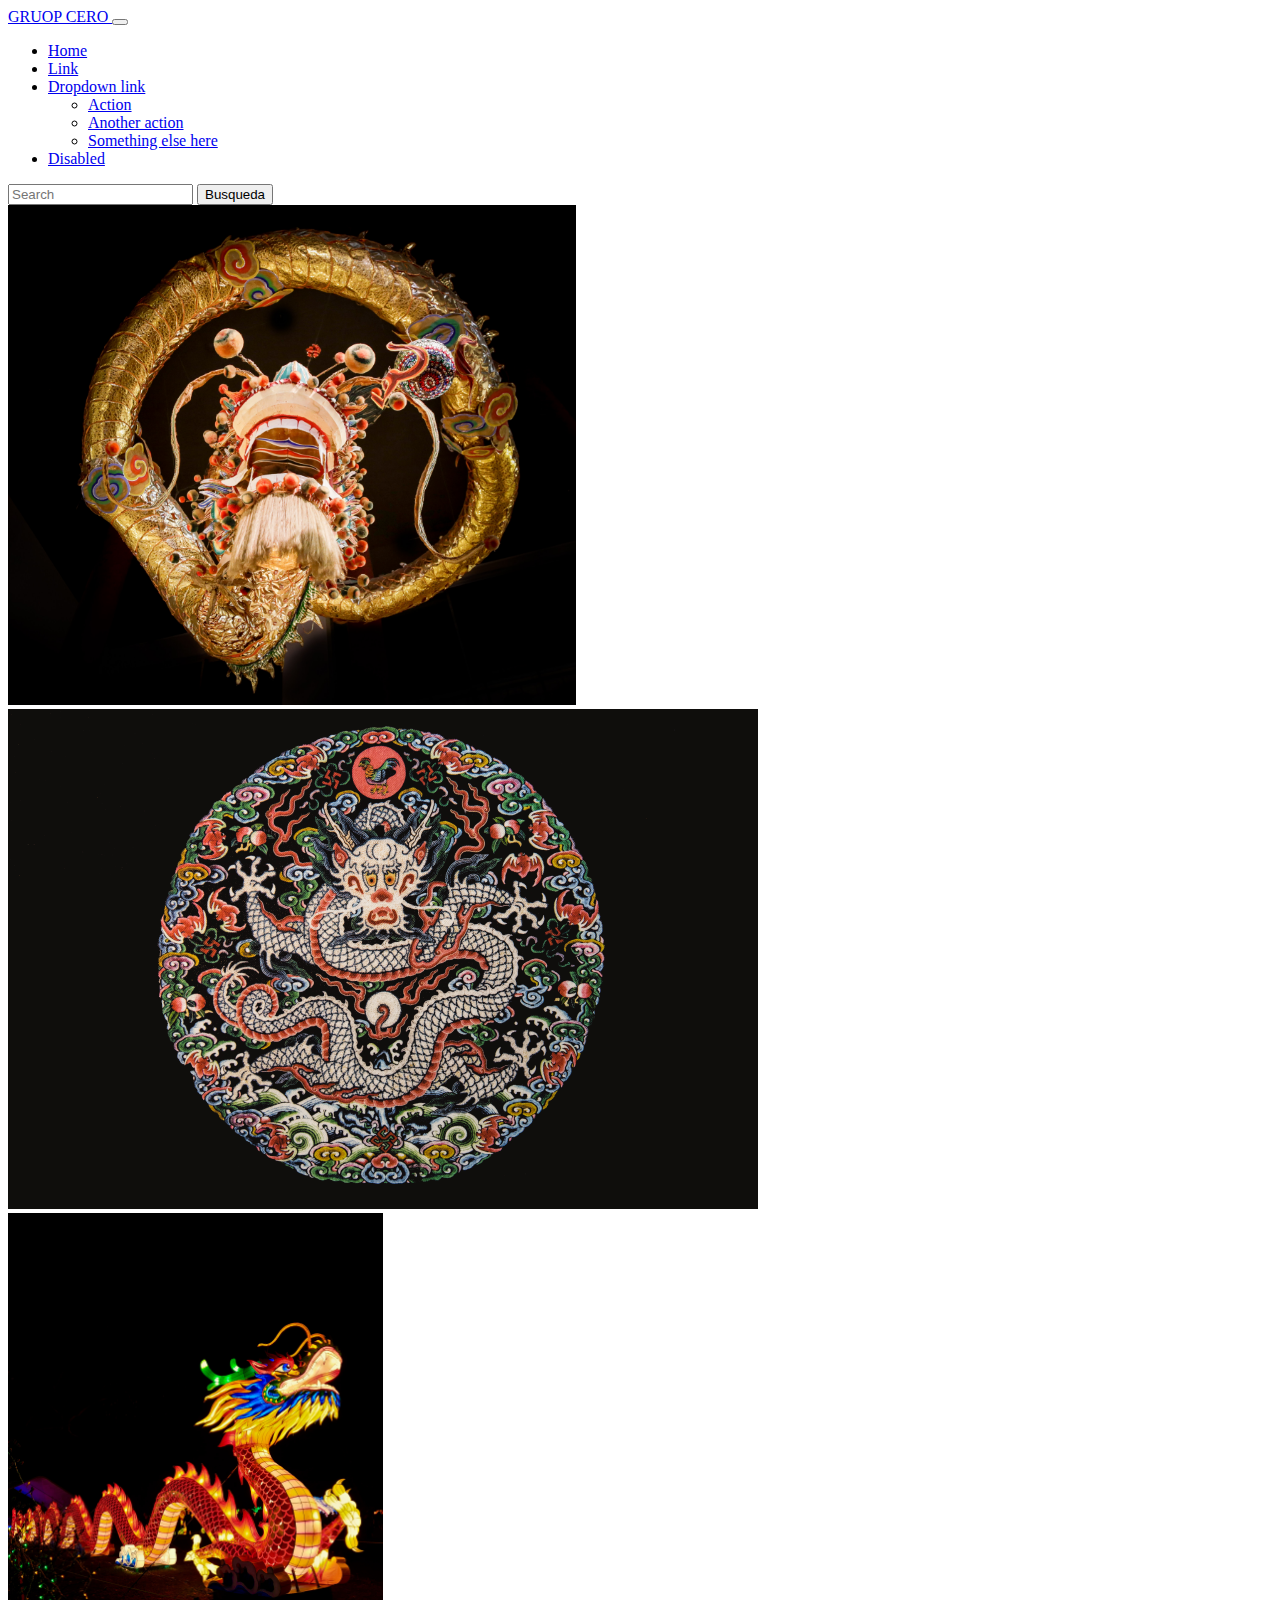
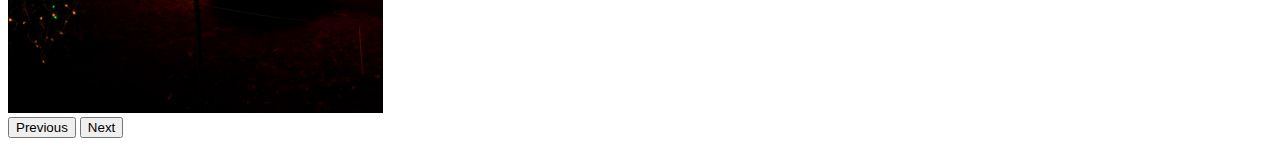
==== index.html @ d51b736d "por seguir mañana" ====
<!DOCTYPE html>
<html lang="en">
<head>
    <meta charset="UTF-8">
    <meta http-equiv="X-UA-Compatible" content="IE=edge">
    <meta name="viewport" content="width=device-width, initial-scale=1.0">
    <title>Document</title>
    <link href="https://cdn.jsdelivr.net/npm/bootstrap@5.0.2/dist/css/bootstrap.min.css" rel="stylesheet" integrity="sha384-EVSTQN3/azprG1Anm3QDgpJLIm9Nao0Yz1ztcQTwFspd3yD65VohhpuuCOmLASjC" crossorigin="anonymous">
    <link rel="stylesheet" href="./estilos.css">
</head>
<body>
    <!-- ================================================================================================= -->
    <!-- ============================            MENU ENCABEZADO             ============================= -->
    <!-- ================================================================================================= -->
    <nav class="navbar navbar-expand-lg 
        navbar-light bg-light p-3" id="menu">
        <div class="container-fluid">
          <a class="navbar-brand" href="#">
            <span class="text-primary fs-5 fw-bold"> GRUOP CERO </span>

          </a>
          <button class="navbar-toggler" type="button" data-bs-toggle="collapse" data-bs-target="#navbarSupportedContent" aria-controls="navbarSupportedContent" aria-expanded="false" aria-label="Toggle navigation">
            <span class="navbar-toggler-icon"></span>
          </button>
          <div class="collapse navbar-collapse" id="navbarSupportedContent">
            <ul class="navbar-nav me-auto mb-2 mb-lg-0">
              <li class="nav-item">
                <a class="nav-link active" aria-current="page" href="#">Home</a>
              </li>
              <li class="nav-item">
                <a class="nav-link" href="#">Link</a>
              </li>
              <li class="nav-item dropdown">
                <a class="nav-link dropdown-toggle" href="#" id="navbarDropdownMenuLink" role="button" data-bs-toggle="dropdown" aria-expanded="false">
                  Dropdown link
                </a>
                <ul class="dropdown-menu" aria-labelledby="navbarDropdownMenuLink">
                  <li><a class="dropdown-item" href="#">Action</a></li>
                  <li><a class="dropdown-item" href="#">Another action</a></li>
                  <li><a class="dropdown-item" href="#">Something else here</a></li>
                </ul>
              </li>
      
              <li class="nav-item">
                <a class="nav-link disabled" href="#" tabindex="-1" aria-disabled="true">Disabled</a>
              </li>
            </ul>
            <form class="d-flex">
              <input class="form-control me-2" type="search"
               placeholder="Search" aria-label="Search">
              <button class="btn btn-primary
              btn-primary-outline-success" type="submit">Busqueda</button>
            </form>
          </div>
        </div>
      </nav>

 <!-- ================================================================================================= -->
    <!-- ============================            SLAYDER IMAGENES           ============================= -->
    <!-- ================================================================================================= -->
    <div id="carouselExampleControls" class="carousel slide" data-bs-ride="carousel">
        <div class="carousel-inner">
          <div class="carousel-item active d-item" data-bs-interval="3000">
            <img src="img/img-1.jpg" class="d-block w-100 d-img " height="500px" alt="...">
          </div>


          <div class="carousel-item d-item" data-bs-interval="3000">
            <img src="img/img-2.jpg" class="d-block w-100 d-img" height="500px" alt="...">



          </div>
          <div class="carousel-item d-item" data-bs-interval="3000">
            <img src="img/img-3.jpg" class="d-block w-100"  height="500px" alt="...">



          </div>
        </div>
        <button class="carousel-control-prev" type="button" data-bs-target="#carouselExampleControls" data-bs-slide="prev">
          <span class="carousel-control-prev-icon" aria-hidden="true"></span>
          <span class="visually-hidden">Previous</span>
        </button>
        <button class="carousel-control-next" type="button" data-bs-target="#carouselExampleControls" data-bs-slide="next">
          <span class="carousel-control-next-icon" aria-hidden="true"></span>
          <span class="visually-hidden">Next</span>
        </button>
      </div>
    <!-- ================================================================================================= -->
    <!-- ============================           GALERIA IMAGENES           ============================= -->
    <!-- ================================================================================================= -->
        <script src="https://cdn.jsdelivr.net/npm/@popperjs/core@2.9.2/dist/umd/popper.min.js" integrity="sha384-IQsoLXl5PILFhosVNubq5LC7Qb9DXgDA9i+tQ8Zj3iwWAwPtgFTxbJ8NT4GN1R8p" crossorigin="anonymous"></script>
        <script src="https://cdn.jsdelivr.net/npm/bootstrap@5.0.2/dist/js/bootstrap.min.js" integrity="sha384-cVKIPhGWiC2Al4u+LWgxfKTRIcfu0JTxR+EQDz/bgldoEyl4H0zUF0QKbrJ0EcQF" crossorigin="anonymous"></script>
        <script src="https://cdn.jsdelivr.net/npm/@popperjs/core@2.9.2/dist/umd/popper.min.js" integrity="sha384-IQsoLXl5PILFhosVNubq5LC7Qb9DXgDA9i+tQ8Zj3iwWAwPtgFTxbJ8NT4GN1R8p" crossorigin="anonymous"></script>
</body>
</html>
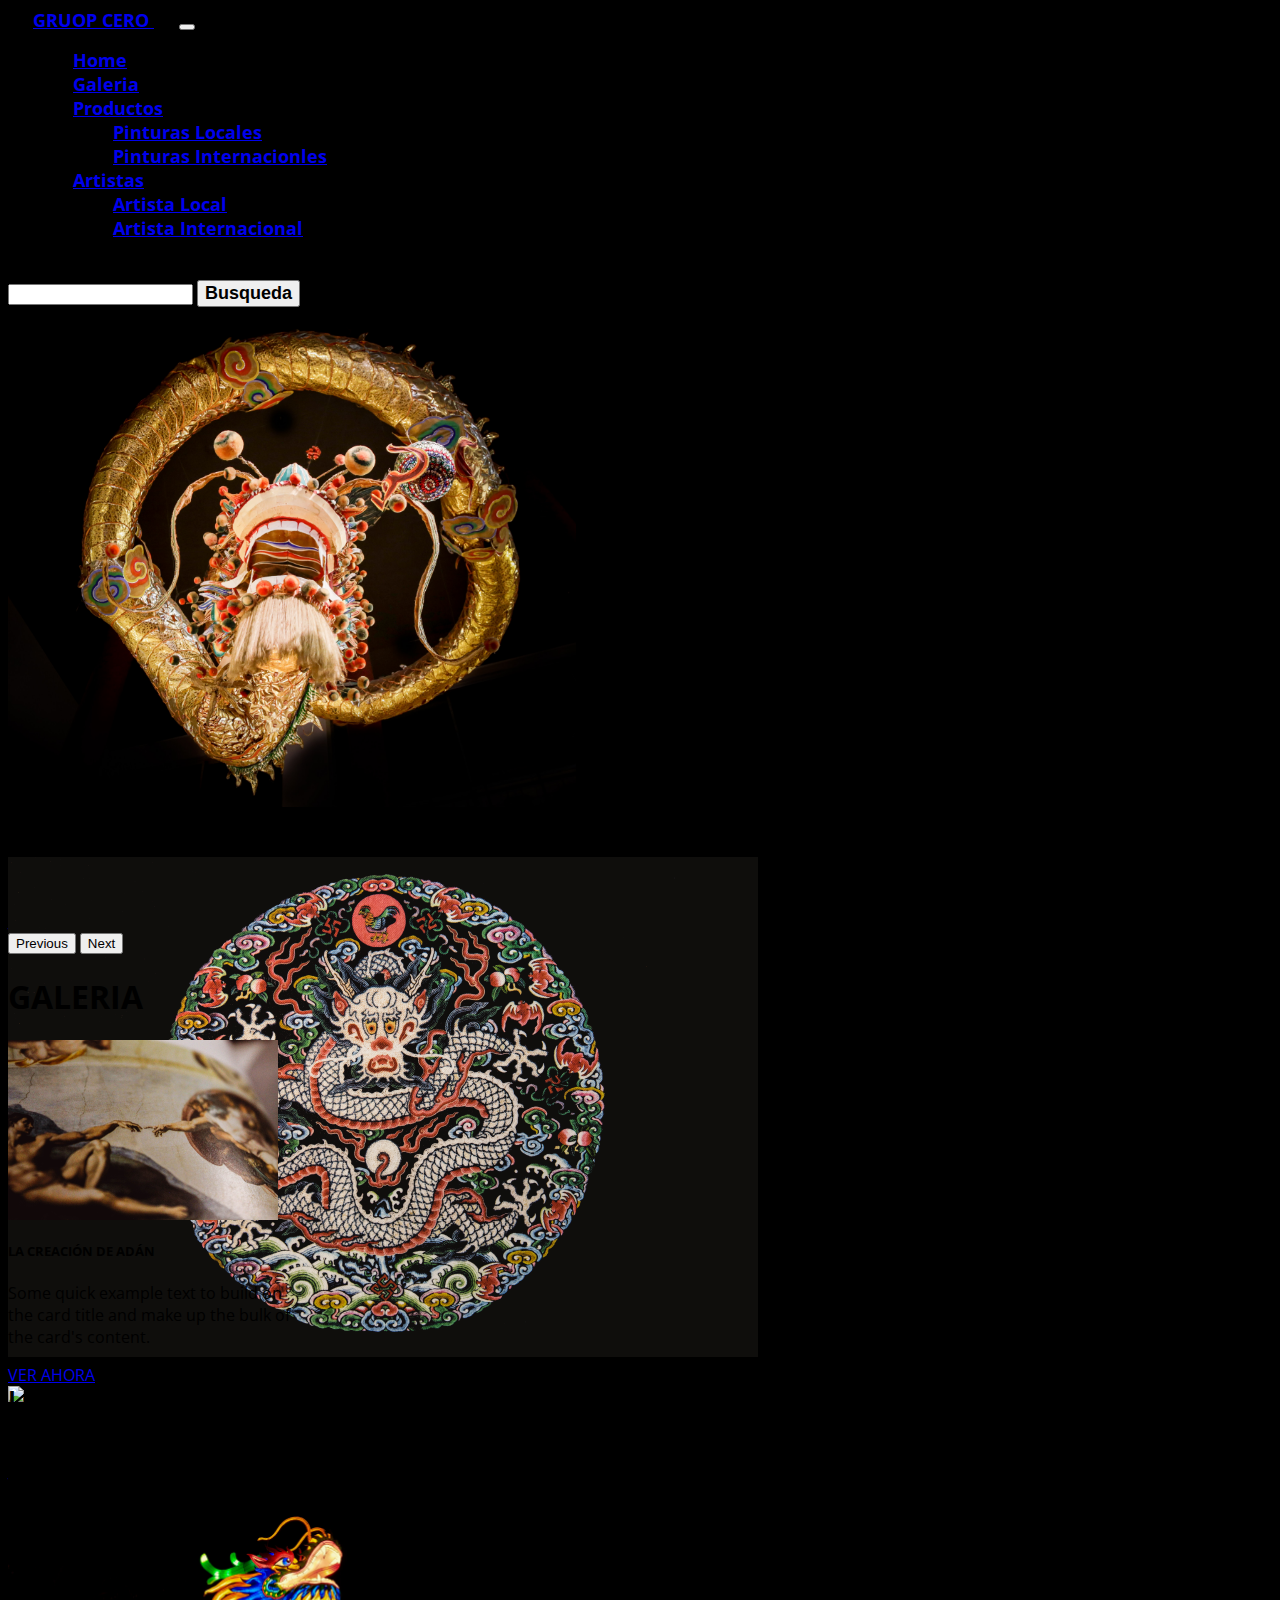
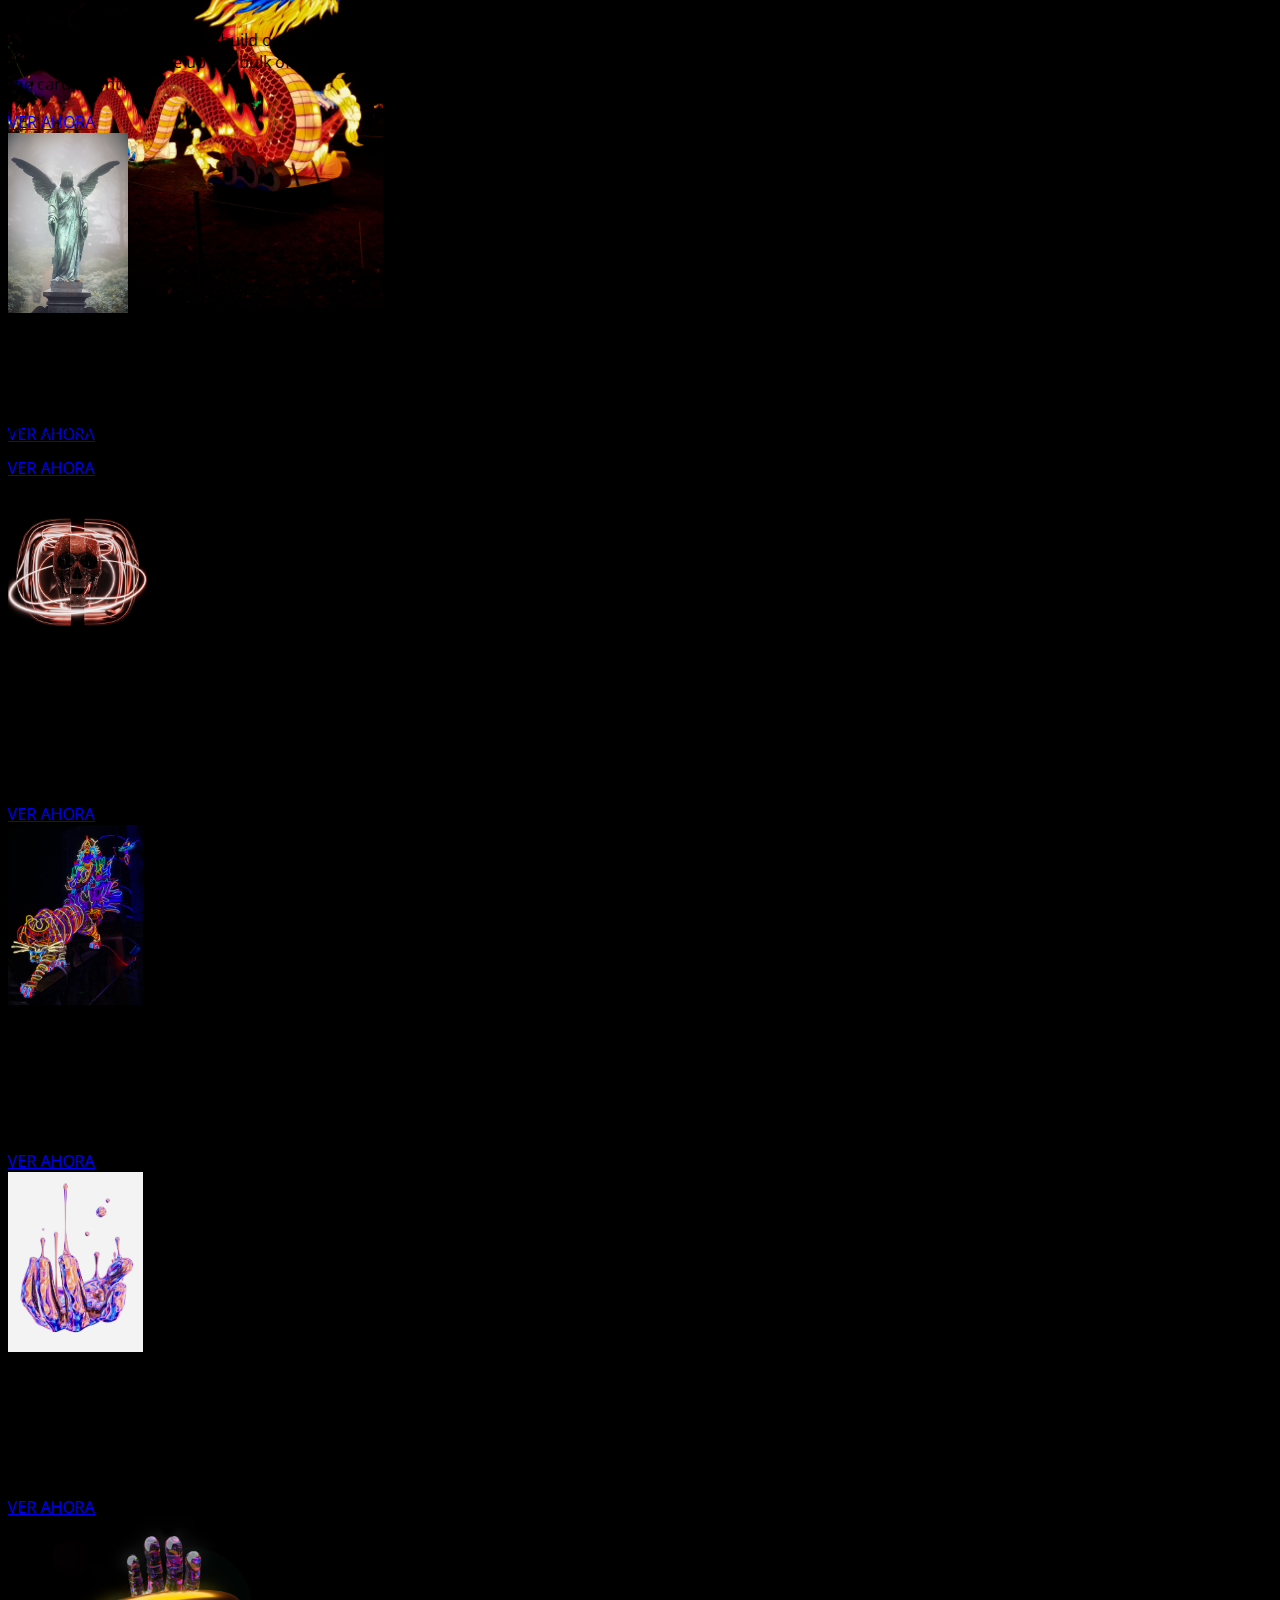
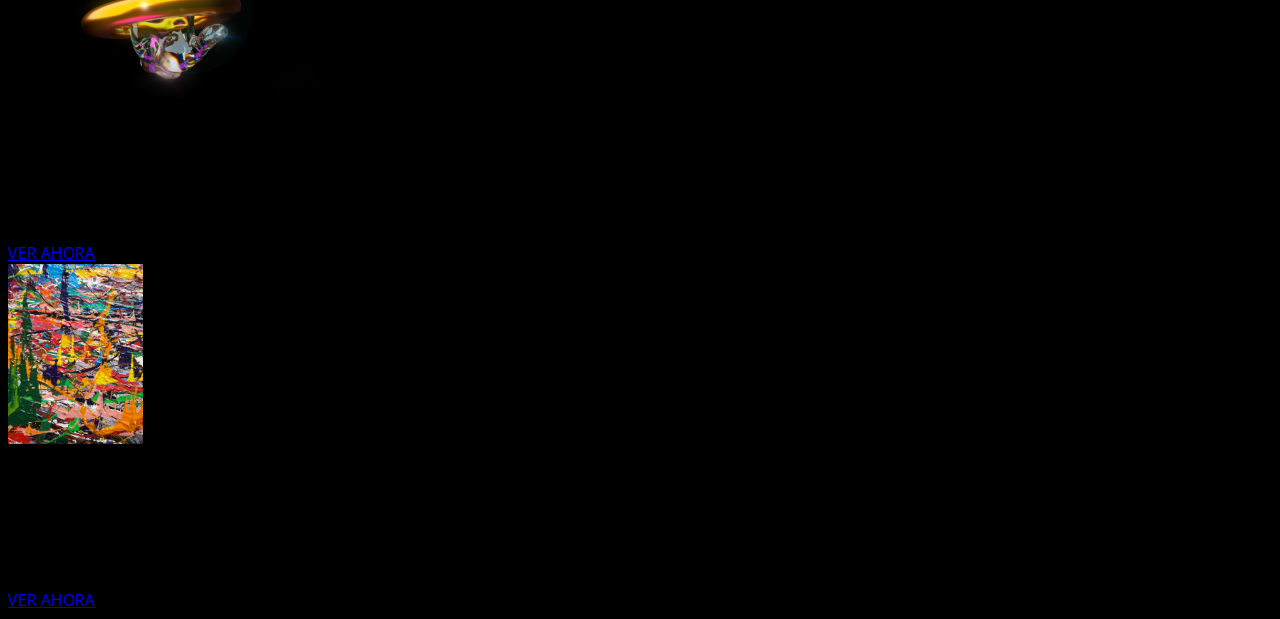
==== commit 59689e1d: "terminado" ====
--- a/index.html
+++ b/index.html
@@ -5,19 +5,21 @@
     <meta http-equiv="X-UA-Compatible" content="IE=edge">
     <meta name="viewport" content="width=device-width, initial-scale=1.0">
     <title>Document</title>
-    <link href="https://cdn.jsdelivr.net/npm/bootstrap@5.0.2/dist/css/bootstrap.min.css" rel="stylesheet" integrity="sha384-EVSTQN3/azprG1Anm3QDgpJLIm9Nao0Yz1ztcQTwFspd3yD65VohhpuuCOmLASjC" crossorigin="anonymous">
-    <link rel="stylesheet" href="./estilos.css">
+    <link href="https://cdn.jsdelivr.net/npm/bootstrap@5.0.2/dist/css/bootstrap.min.css" rel="stylesheet" integrity="sha384-EVSTQN3/azprG1Anm3QDgpJLIm9Nao0Yz1ztcQTwFspd3yD65VohhpuuCOmLASjC" crossorigin="anonymous"> 
+  <link href="https://fonts.googleapis.com/css2?family=Open+Sans:wght@300;400;700&display=swap" rel="stylesheet">
+    <link rel="stylesheet" href="css/estilos.css">
+
 </head>
 <body>
     <!-- ================================================================================================= -->
     <!-- ============================            MENU ENCABEZADO             ============================= -->
     <!-- ================================================================================================= -->
+    
     <nav class="navbar navbar-expand-lg 
-        navbar-light bg-light p-3" id="menu">
+        navbar-dark bg-dark " id="menu">
         <div class="container-fluid">
           <a class="navbar-brand" href="#">
-            <span class="text-primary fs-5 fw-bold"> GRUOP CERO </span>
-
+            <span class="text-primary fs-5 fw-ligh"> GRUOP CERO </span>
           </a>
           <button class="navbar-toggler" type="button" data-bs-toggle="collapse" data-bs-target="#navbarSupportedContent" aria-controls="navbarSupportedContent" aria-expanded="false" aria-label="Toggle navigation">
             <span class="navbar-toggler-icon"></span>
@@ -25,29 +27,45 @@
           <div class="collapse navbar-collapse" id="navbarSupportedContent">
             <ul class="navbar-nav me-auto mb-2 mb-lg-0">
               <li class="nav-item">
-                <a class="nav-link active" aria-current="page" href="#">Home</a>
-              </li>
+                <a class="nav-link active fw-ligh" aria-current="page" href="index.html">
+                  Home
+                </a>
+              </li>
+      
+
+
               <li class="nav-item">
-                <a class="nav-link" href="#">Link</a>
+                <a class="nav-link active fw-ligh" aria-current="page" href="galeria.html">
+                  Galeria
+                </a>
+              </li>
+
+              <li class="nav-item dropdown">
+                <a class="nav-link dropdown-toggle fw-ligh" href="#" id="navbarDropdownMenuLink" role="button" data-bs-toggle="dropdown" aria-expanded="false">
+                  Productos
+                </a>
+                <ul class="dropdown-menu" aria-labelledby="navbarDropdownMenuLink">
+                  <li><a class="dropdown-item" href="pinturas-locales.html">Pinturas Locales</a></li>
+                  <li><a class="dropdown-item" href="p-i.html">Pinturas Internacionles</a></li>
+                </ul>
               </li>
               <li class="nav-item dropdown">
                 <a class="nav-link dropdown-toggle" href="#" id="navbarDropdownMenuLink" role="button" data-bs-toggle="dropdown" aria-expanded="false">
-                  Dropdown link
+                  Artistas
                 </a>
                 <ul class="dropdown-menu" aria-labelledby="navbarDropdownMenuLink">
-                  <li><a class="dropdown-item" href="#">Action</a></li>
-                  <li><a class="dropdown-item" href="#">Another action</a></li>
-                  <li><a class="dropdown-item" href="#">Something else here</a></li>
+                  <li><a class="dropdown-item" href="artista-l.html">Artista Local</a></li>
+                  <li><a class="dropdown-item" href="artista-i.html">Artista Internacional</a></li>
                 </ul>
               </li>
       
               <li class="nav-item">
-                <a class="nav-link disabled" href="#" tabindex="-1" aria-disabled="true">Disabled</a>
+                <a class="nav-link disabled" href="#" tabindex="-1" aria-disabled="true"></a>
               </li>
             </ul>
             <form class="d-flex">
               <input class="form-control me-2" type="search"
-               placeholder="Search" aria-label="Search">
+              placeholder="" aria-label="bg-dark">
               <button class="btn btn-primary
               btn-primary-outline-success" type="submit">Busqueda</button>
             </form>
@@ -55,27 +73,39 @@
         </div>
       </nav>
 
- <!-- ================================================================================================= -->
+    <!-- ================================================================================================= -->
     <!-- ============================            SLAYDER IMAGENES           ============================= -->
     <!-- ================================================================================================= -->
     <div id="carouselExampleControls" class="carousel slide" data-bs-ride="carousel">
         <div class="carousel-inner">
           <div class="carousel-item active d-item" data-bs-interval="3000">
             <img src="img/img-1.jpg" class="d-block w-100 d-img " height="500px" alt="...">
+            <div class="carousel-caption d-none d-md-block">
+              <h2 class="text-center text-primary">LO MAS DESTACADO</h2>
+              <p class="text-center text-primary fs-4">Some representative placeholder content for the third slide.</p>
+              <a href="destacado.html" class="btn btn-info">VER AHORA</a>
+            </div>
           </div>
 
 
           <div class="carousel-item d-item" data-bs-interval="3000">
             <img src="img/img-2.jpg" class="d-block w-100 d-img" height="500px" alt="...">
+            <div class="carousel-caption d-none d-md-block">
+              <h2 class="text-center fw-blod text-primary">LO MAS DESTACADO</h2>
+              <p class="text-center text-primary fs-4">Some representative placeholder content for the third slide.</p>
+              <a href="destacado-2.html" class="btn btn-info">VER AHORA</a>
+            </div>
 
 
 
           </div>
           <div class="carousel-item d-item" data-bs-interval="3000">
             <img src="img/img-3.jpg" class="d-block w-100"  height="500px" alt="...">
-
-
-
+            <div class="carousel-caption d-none d-md-block">
+              <h2 class="text-center text-primary">LO MAS DESTACADO</h2>
+              <p class="text-center text-primary fs-4">Some representative placeholder content for the third slide.</p>
+              <a href="destacado-3.html" class="btn btn-info">VER AHORA</a>
+            </div>
           </div>
         </div>
         <button class="carousel-control-prev" type="button" data-bs-target="#carouselExampleControls" data-bs-slide="prev">
@@ -90,7 +120,126 @@
     <!-- ================================================================================================= -->
     <!-- ============================           GALERIA IMAGENES           ============================= -->
     <!-- ================================================================================================= -->
-        <script src="https://cdn.jsdelivr.net/npm/@popperjs/core@2.9.2/dist/umd/popper.min.js" integrity="sha384-IQsoLXl5PILFhosVNubq5LC7Qb9DXgDA9i+tQ8Zj3iwWAwPtgFTxbJ8NT4GN1R8p" crossorigin="anonymous"></script>
+        
+    <div class="conteiner">
+      <div class="p-2 mb-1 bg-light text-black text-center">
+        <h1>GALERIA</h1>
+      </div>
+      <div class="row justify-content-center">
+            <div class="col-md-3 p-5">
+              <div class="card text-center" style="width: 18rem;">
+                <img src="img/g-1.jpg" class="card-img-top" alt="...">
+                <div class="card-body">
+                  <h5 class="card-title">LA CREACIÓN DE ADÁN</h5>
+                  <p class="card-text">Some quick example text to build on the card title and make up the bulk of the card's content.</p>
+                  <a href="galeria-1.html" class="btn btn-info">VER AHORA</a>
+                </div>
+              </div>
+              </div>
+              <div class="col-md-3 p-5">
+
+                <div class="card text-center" style="width: 18rem;">
+                  <img src="img/g-2.jpg" class="card-img-top" alt="...">
+                  <div class="card-body">
+                    <h5 class="card-title">Card title</h5>
+                    <p class="card-text">Some quick example text to build on the card title and make up the bulk of the card's content.</p>
+                    <a href="galeria-2.html" class="btn btn-info">VER AHORA</a>
+                  </div>
+                </div>
+              </div>
+
+
+              <div class="col-md-3 p-5">
+                <div class="card text-center" style="width: 18rem;">
+                  <img src="img/g-3.jpg" class="card-img-top" alt="...">
+                  <div class="card-body">
+                    <h5 class="card-title">Card title</h5>
+                    <p class="card-text">Some quick example text to build on the card title and make up the bulk of the card's content.</p>
+                    <a href="galeria-3.html" class="btn btn-info">VER AHORA</a>
+                  </div>
+                </div>
+              </div>
+            <div class="col-md-3 p-5">
+              <div class="card text-center" style="width: 18rem;">
+                <img src="img/g-4.jpg" class="card-img-top" alt="...">
+                <div class="card-body">
+                  <h5 class="card-title">Card title</h5>
+                  <p class="card-text">Some quick example text to build on the card title and make up the bulk of the card's</p>
+                  <a href="galeria-4.html" class="btn btn-info">VER AHORA</a>
+                </div>
+              </div>
+              </div>
+              <div class="col-md-3 p-5">
+
+                <div class="card text-center" style="width: 18rem;">
+                  <img src="img/g-5.jpg" class="card-img-top" alt="...">
+                  <div class="card-body">
+                    <h5 class="card-title">Card title</h5>
+                    <p class="card-text">Some quick example text to build on the card title and make up the bulk of the card's</p>
+                    <a href="galeria-5.html" class="btn btn-info">VER AHORA</a>
+                  </div>
+                </div>
+              </div>
+
+
+              <div class="col-md-3 p-5">
+                <div class="card text-center" style="width: 18rem;">
+                  <img src="img/g-6.jpg" class="card-img-top" alt="...">
+                  <div class="card-body">
+                    <h5 class="card-title">Card title</h5>
+                    <p class="card-text">Some quick example text to build on the card title and make up the bulk of the card's</p>
+                    <a href="galeria-6.html" class="btn btn-info">VER AHORA</a>
+                  </div>
+                </div>
+              </div>
+            <div class="col-md-3 p-5">
+              <div class="card text-center" style="width: 18rem;">
+                <img src="img/g-7.jpg" class="card-img-top" alt="...">
+                <div class="card-body">
+                  <h5 class="card-title">Card title</h5>
+                  <p class="card-text">Some quick example text to build on the card title and make up the bulk of the card's content.</p>
+                  <a href="galeria-8.html" class="btn btn-info">VER AHORA</a>
+                </div>
+              </div>
+              </div>
+              <div class="col-md-3 p-5">
+
+                <div class="card text-center" style="width: 18rem;">
+                  <img src="img/g-8.jpg" class="card-img-top" alt="...">
+                  <div class="card-body">
+                    <h5 class="card-title">Card title</h5>
+                    <p class="card-text">Some quick example text to build on the card title and make up the bulk of the card's content.</p>
+                    <a href="galeria-8.html" class="btn btn-info">VER AHORA</a>
+                  </div>
+                </div>
+              </div>
+
+      </div>
+      </div>
+
+    
+
+
+
+
+
+
+
+  </div>
+  </div>
+
+
+
+      
+    
+    
+    
+    
+    
+    
+    
+    
+    <script src="https://cdn.jsdelivr.net/npm/@popperjs/core@2.9.2/dist/umd/popper.min.js" integrity="sha384-IQsoLXl5PILFhosVNubq5LC7Qb9DXgDA9i+tQ8Zj3iwWAwPtgFTxbJ8NT4GN1R8p" crossorigin="anonymous"></script>
         <script src="https://cdn.jsdelivr.net/npm/bootstrap@5.0.2/dist/js/bootstrap.min.js" integrity="sha384-cVKIPhGWiC2Al4u+LWgxfKTRIcfu0JTxR+EQDz/bgldoEyl4H0zUF0QKbrJ0EcQF" crossorigin="anonymous"></script>
         <script src="https://cdn.jsdelivr.net/npm/@popperjs/core@2.9.2/dist/umd/popper.min.js" integrity="sha384-IQsoLXl5PILFhosVNubq5LC7Qb9DXgDA9i+tQ8Zj3iwWAwPtgFTxbJ8NT4GN1R8p" crossorigin="anonymous"></script>
 </body>
--- a/css/estilos.css
+++ b/css/estilos.css
@@ -0,0 +1,60 @@
+body{
+    background: rgb(0, 0, 0);
+    font-family: 'Open Sans', sans-serif;
+
+}
+
+
+#menu a {
+    padding: 25px 25px;
+    font-size: 18px;
+    font-weight: bold;
+
+}
+.navbar-dark .navbar-nav .nav-link:hover{
+    color: rgba(0, 204, 255, 0.856);
+    transition: all 1.s ease-in-out;
+}
+
+#menu button{
+    font-size: 18px;
+    font-weight: bold;
+}
+
+
+.carousel-inner {
+    max-height: 39rem;
+}
+.d-item{
+    height: 550px;
+}
+.card-img-top{
+    display: flex;
+    align-items: center;
+    justify-content: center;
+    flex-wrap: wrap;
+    height: 180px;
+
+}
+.container-2{
+    margin: 25px;
+    display: flex;
+    justify-content: center ;
+    border-color: aliceblue;
+}
+.container-2 .img{
+    height: 550px;
+    width:  550px;
+}
+.container-2 .text{
+    color: aliceblue;
+}
+
+
+
+
+
+
+
+
+
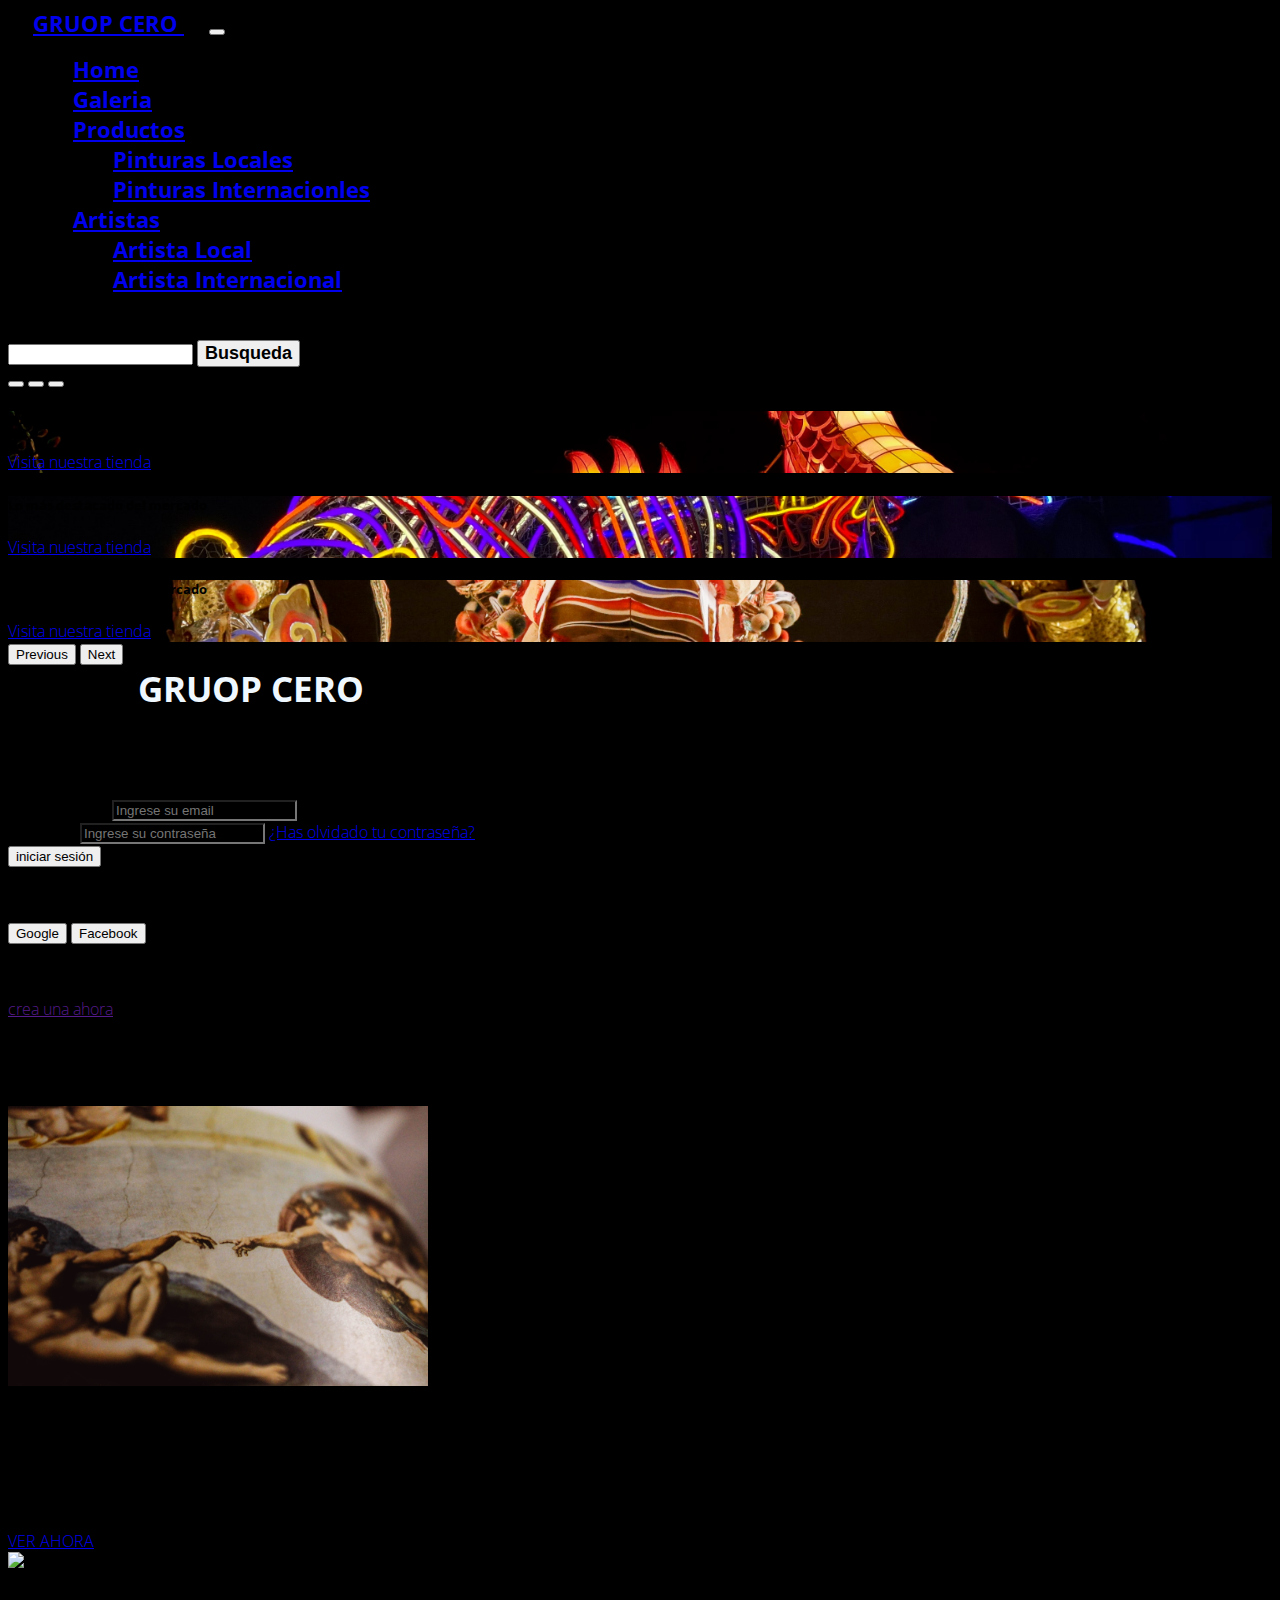
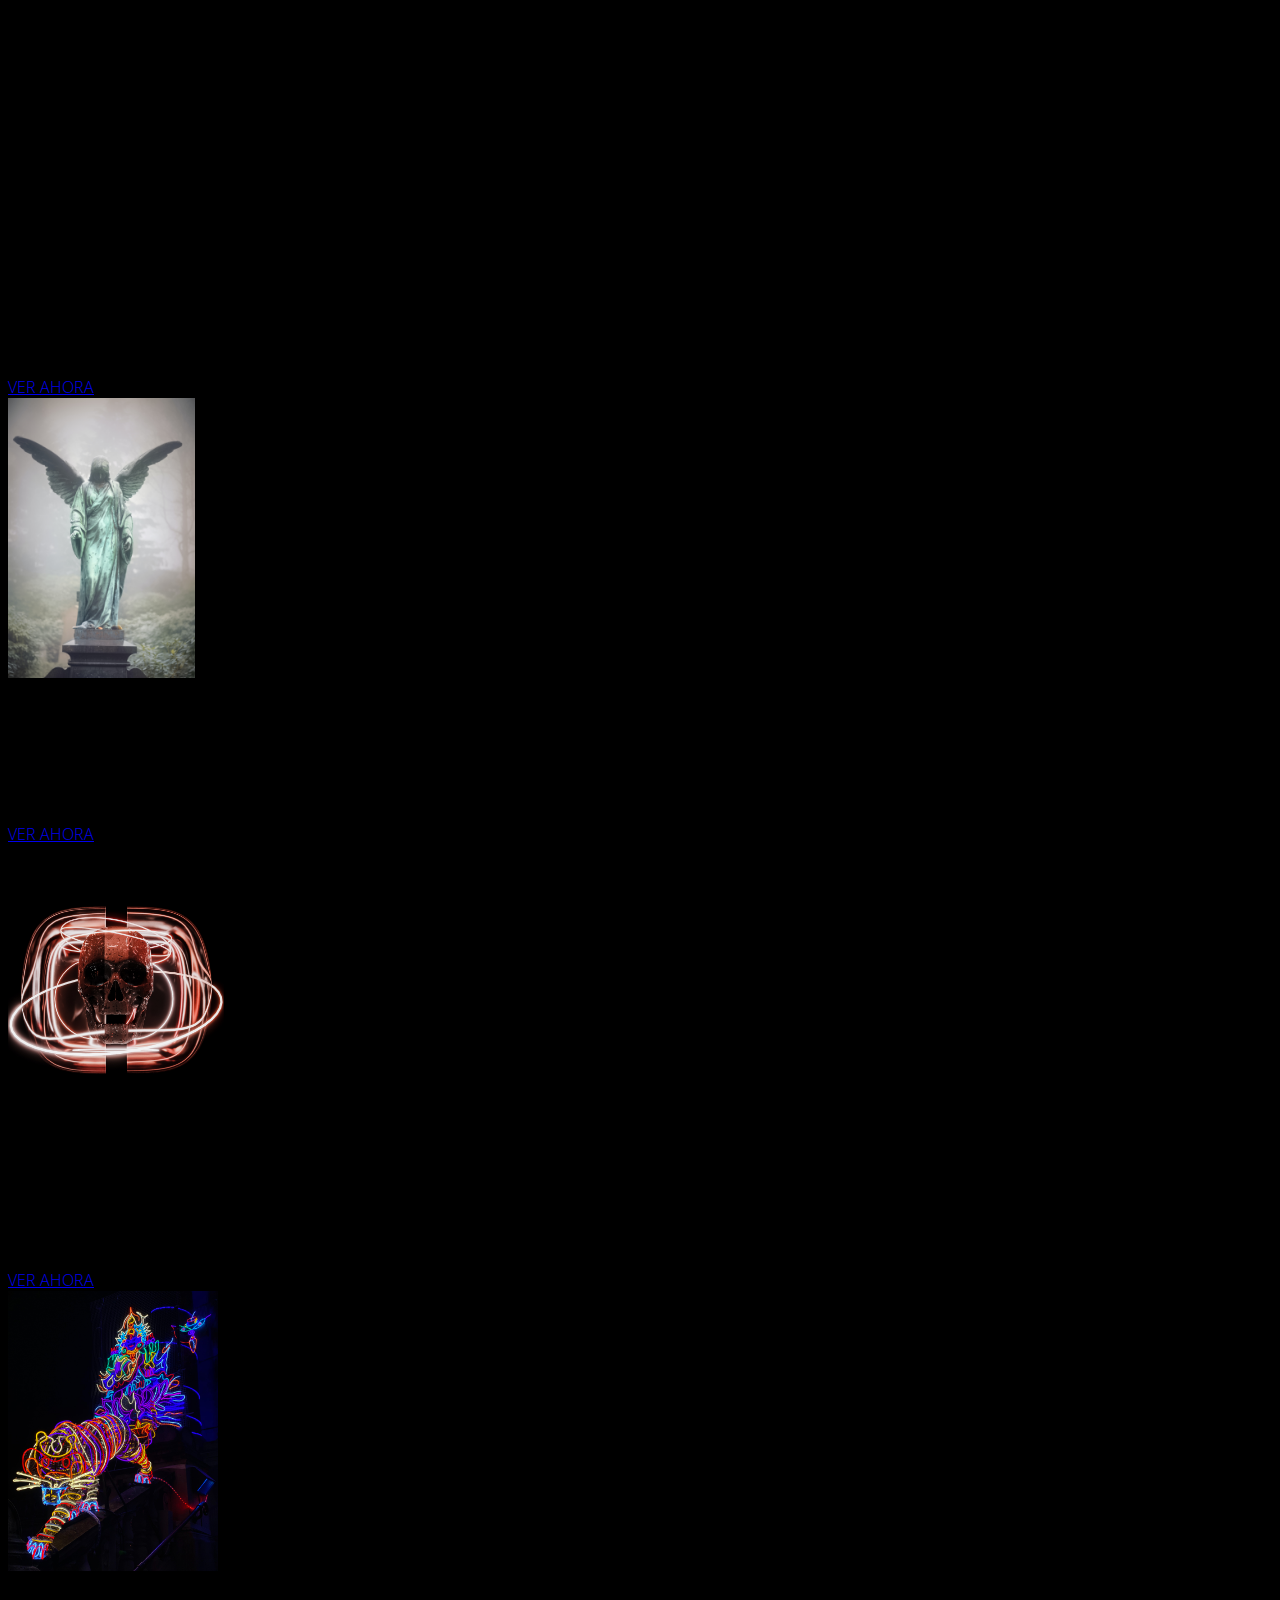
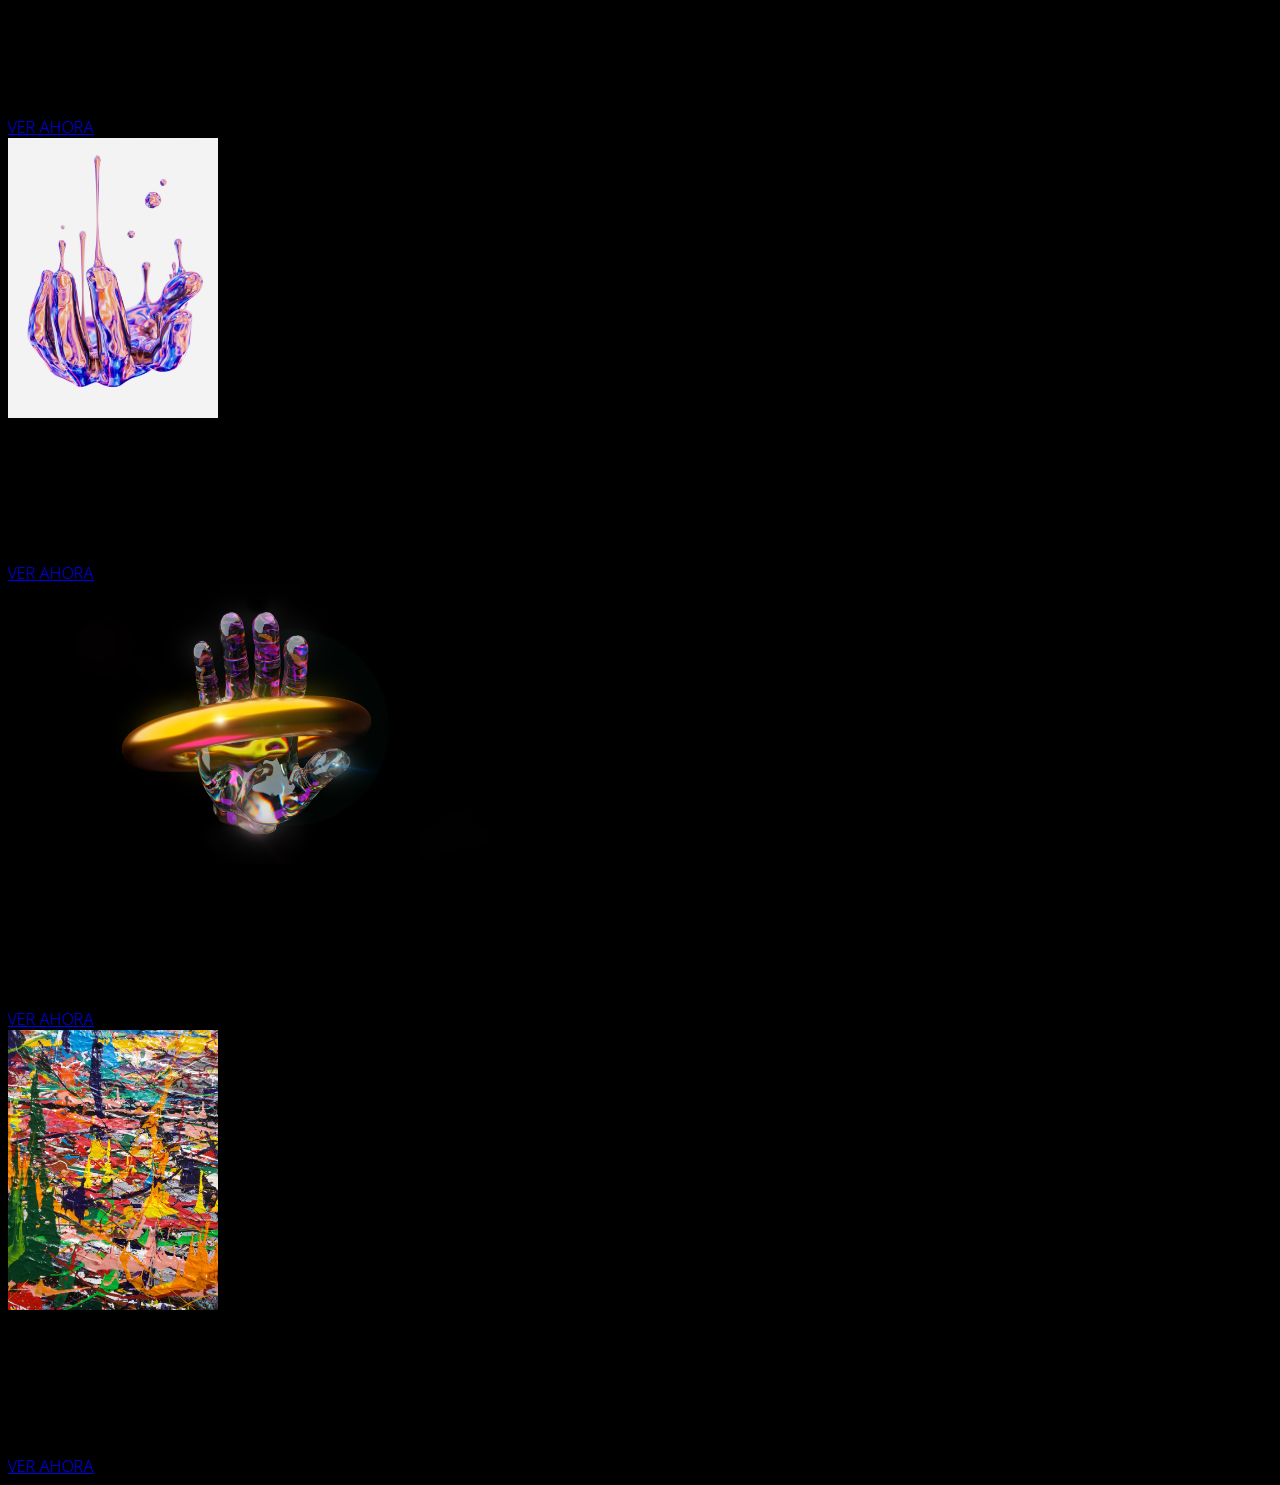
==== commit fab6cbb5: "terminado" ====
--- a/index.html
+++ b/index.html
@@ -7,19 +7,20 @@
     <title>Document</title>
     <link href="https://cdn.jsdelivr.net/npm/bootstrap@5.0.2/dist/css/bootstrap.min.css" rel="stylesheet" integrity="sha384-EVSTQN3/azprG1Anm3QDgpJLIm9Nao0Yz1ztcQTwFspd3yD65VohhpuuCOmLASjC" crossorigin="anonymous"> 
   <link href="https://fonts.googleapis.com/css2?family=Open+Sans:wght@300;400;700&display=swap" rel="stylesheet">
-    <link rel="stylesheet" href="css/estilos.css">
+  <script src="https://kit.fontawesome.com/a8d5eeb527.js" crossorigin="anonymous"></script>
+  <link rel="stylesheet" href="css/estilos.css">
 
 </head>
 <body>
     <!-- ================================================================================================= -->
     <!-- ============================            MENU ENCABEZADO             ============================= -->
     <!-- ================================================================================================= -->
-    
+    <div class="short">
     <nav class="navbar navbar-expand-lg 
         navbar-dark bg-dark " id="menu">
         <div class="container-fluid">
           <a class="navbar-brand" href="#">
-            <span class="text-primary fs-5 fw-ligh"> GRUOP CERO </span>
+            <span class="text-primary fs-1 "> GRUOP CERO </span>
           </a>
           <button class="navbar-toggler" type="button" data-bs-toggle="collapse" data-bs-target="#navbarSupportedContent" aria-controls="navbarSupportedContent" aria-expanded="false" aria-label="Toggle navigation">
             <span class="navbar-toggler-icon"></span>
@@ -36,7 +37,7 @@
 
               <li class="nav-item">
                 <a class="nav-link active fw-ligh" aria-current="page" href="galeria.html">
-                  Galeria
+                  Galeria 
                 </a>
               </li>
 
@@ -72,13 +73,14 @@
           </div>
         </div>
       </nav>
+    </div>
 
     <!-- ================================================================================================= -->
     <!-- ============================            SLAYDER IMAGENES           ============================= -->
-    <!-- ================================================================================================= -->
+    <!-- ================================================================================================= 
     <div id="carouselExampleControls" class="carousel slide" data-bs-ride="carousel">
         <div class="carousel-inner">
-          <div class="carousel-item active d-item" data-bs-interval="3000">
+          <div class="carousel-item active d-item" data-bs-interval="1000">
             <img src="img/img-1.jpg" class="d-block w-100 d-img " height="500px" alt="...">
             <div class="carousel-caption d-none d-md-block">
               <h2 class="text-center text-primary">LO MAS DESTACADO</h2>
@@ -88,7 +90,7 @@
           </div>
 
 
-          <div class="carousel-item d-item" data-bs-interval="3000">
+          <div class="carousel-item d-item" data-bs-interval="1000">
             <img src="img/img-2.jpg" class="d-block w-100 d-img" height="500px" alt="...">
             <div class="carousel-caption d-none d-md-block">
               <h2 class="text-center fw-blod text-primary">LO MAS DESTACADO</h2>
@@ -96,10 +98,8 @@
               <a href="destacado-2.html" class="btn btn-info">VER AHORA</a>
             </div>
 
-
-
-          </div>
-          <div class="carousel-item d-item" data-bs-interval="3000">
+          </div>
+          <div class="carousel-item d-item" data-bs-interval="1000">
             <img src="img/img-3.jpg" class="d-block w-100"  height="500px" alt="...">
             <div class="carousel-caption d-none d-md-block">
               <h2 class="text-center text-primary">LO MAS DESTACADO</h2>
@@ -116,14 +116,102 @@
           <span class="carousel-control-next-icon" aria-hidden="true"></span>
           <span class="visually-hidden">Next</span>
         </button>
-      </div>
-    <!-- ================================================================================================= -->
+      </div>  
+
+    <!-- ================================================================================================= -->
+    <!-- ============================            FORMULARIO USUARIO         ============================= -->
+    <!-- ================================================================================================= -->
+    <!-- ================================================================================================= -->
+
+  <section>
+  <div class="row g-0">
+  <div class="col-lg-7">
+    <div id="carouselExampleCaptions" class="carousel slide" data-bs-ride="carousel">
+      <div class="carousel-indicators">
+        <button type="button" data-bs-target="#carouselExampleCaptions" data-bs-slide-to="0" class="active" aria-current="true" aria-label="Slide 1"></button>
+        <button type="button" data-bs-target="#carouselExampleCaptions" data-bs-slide-to="1" aria-label="Slide 2"></button>
+        <button type="button" data-bs-target="#carouselExampleCaptions" data-bs-slide-to="2" aria-label="Slide 3"></button>
+      </div>
+      <div class="carousel-inner">
+        <div class="carousel-item  img-1 min-vh-100 active">
+          <div class="carousel-caption d-none d-md-block">
+            <h5 class="font-weigth-bold">Lo más destacado del mercado</h5>
+            <a href="destacado.html" class="text-muted text-decoration-none btn btn-info">Visita nuestra tienda</a>
+          </div>
+        </div>
+
+        <div class="carousel-item img-2 min-vh-100">
+          <div class="carousel-caption d-none d-md-block">
+            <h5 class="font-weigth-bold">Lo más destacado del mercado</h5>
+            <a href="destacado-2.html" class="text-muted text-decoration-none btn btn-info">Visita nuestra tienda</a>
+          </div>
+        </div>
+        <div class="carousel-item img-3 min-vh-100">
+          <div class="carousel-caption d-none d-md-block">
+            <h5 class="font-weigth-bold">Lo más destacado del mercado</h5>
+            <a href="galeria-5.html" class="text-muted text-decoration-none btn btn-info">Visita nuestra tienda</a>
+          </div>
+        </div>
+      </div>
+      <button class="carousel-control-prev" type="button" data-bs-target="#carouselExampleCaptions" data-bs-slide="prev">
+        <span class="carousel-control-prev-icon" aria-hidden="true"></span>
+        <span class="visually-hidden">Previous</span>
+      </button>
+      <button class="carousel-control-next" type="button" data-bs-target="#carouselExampleCaptions" data-bs-slide="next">
+        <span class="carousel-control-next-icon" aria-hidden="true"></span>
+        <span class="visually-hidden">Next</span>
+      </button>
+    </div>
+  </div>
+
+  <div class="col-lg-5 d-flex flex-column aling-items-end min-vh-100">
+    <div class="px-lg-5 pt-lg-4 pb-lg-3 p-4 w-100 mb-auto">
+      <span class="text-primary fs-1  logo"> GRUOP CERO </span>
+    </div>
+  
+  <div class="px-lg-5  py-lg-4  p-4 w-100 aling-self-center">
+    <h1 class="font-weigth-bold mb-4 text-light">Bienvenido</h1>
+    <form class="mb-5">
+    <div class="mb-4">
+      <label for="exampleInputEmail1" class="form-label font-weigth-bold text-light">Email address</label>
+      <input type="email" class="form-control bg-dark-x border-0 mb-2" id="exampleInputEmail1" placeholder="Ingrese su email" aria-describedby="emailHelp">
+    </div>
+
+
+    <div class="mb-4">
+      <label for="exampleInputPassword1" class="form-label font-weigth-bold text-light">Password</label>
+      <input type="password" class="form-control bg-dark-x border-0 mb-2 text-light" id="exampleInputPassword1" placeholder="Ingrese su contraseña">
+      <a  href="#" id="emailHelp" class="form-text text-muted text-decoration-none">¿Has olvidado tu contraseña?</a>
+    </div>
+    <button type="submit" class="btn btn-primary w-100">iniciar sesión</button>
+  </form>
+
+    <p class="font-weigth-bold text-center text-muted">0 inicia sesión con</p>
+    <div class="d-flex justify-content-aruond">
+      <button type="submit" class="btn btn-outline-light flex-grow-1  mr-2"><i class="fa-brands fa-google  mr-2"></i>Google</button>
+      <button type="submit" class="btn btn-outline-light flex-grow-1  ml-2"><i class="fa-brands fa-facebook  mr-2"></i>Facebook</button>
+    </div>
+    <div class="text-center px-lg-5 pt-lg-3 pb-lg-4 p-4 w-100 mt-auto">
+      <p class="d-incline-block mb-0 font-weigth-bold">¿Todavia no tienes una cuenta?</p><a href="" class="text-light font-weigth-bold
+        text-decoration-none">crea una ahora</a>
+    </div>
+  
+  </div>
+</div>
+</div>
+</section>
+
+
+
+
+
+<!-- ================================================================================================= -->
     <!-- ============================           GALERIA IMAGENES           ============================= -->
     <!-- ================================================================================================= -->
         
     <div class="conteiner">
-      <div class="p-2 mb-1 bg-light text-black text-center">
-        <h1>GALERIA</h1>
+      <div class="p-1 mb-2 bg-light text-black text-center">
+        <h1 class="font-weigth-bold ">GALERIA</h1>
       </div>
       <div class="row justify-content-center">
             <div class="col-md-3 p-5">
@@ -216,15 +304,6 @@
 
       </div>
       </div>
-
-    
-
-
-
-
-
-
-
   </div>
   </div>
 
--- a/css/estilos.css
+++ b/css/estilos.css
@@ -1,13 +1,14 @@
 body{
     background: rgb(0, 0, 0);
     font-family: 'Open Sans', sans-serif;
+    font-weight: 300;
 
 }
 
 
 #menu a {
-    padding: 25px 25px;
-    font-size: 18px;
+    padding: 2px 25px;
+    font-size: 22px;
     font-weight: bold;
 
 }
@@ -21,10 +22,6 @@
     font-weight: bold;
 }
 
-
-.carousel-inner {
-    max-height: 39rem;
-}
 .d-item{
     height: 550px;
 }
@@ -33,9 +30,15 @@
     align-items: center;
     justify-content: center;
     flex-wrap: wrap;
-    height: 180px;
+    height: 280px;
 
 }
+.bg-dark-x{
+    background-color: var(--dark-x);
+}
+
+
+
 .container-2{
     margin: 25px;
     display: flex;
@@ -49,6 +52,27 @@
 .container-2 .text{
     color: aliceblue;
 }
+.img-1{
+    background-image: url('/img/img-3.jpg');
+    background-size: cover;
+    background-position: center;
+}
+.img-2{
+    background-image: url('/img/g-5.jpg');
+    background-size: cover;
+    background-position: center;
+}
+.img-3{
+    background-image: url('/img/img-1.jpg');
+    background-size: cover;
+    background-position: center;
+}
+.logo{
+    font-size: 35px;
+    font-weight: bold;
+    color: aliceblue;
+    padding: 0 130px;
+}
 
 
 
@@ -56,5 +80,3 @@
 
 
 
-
-
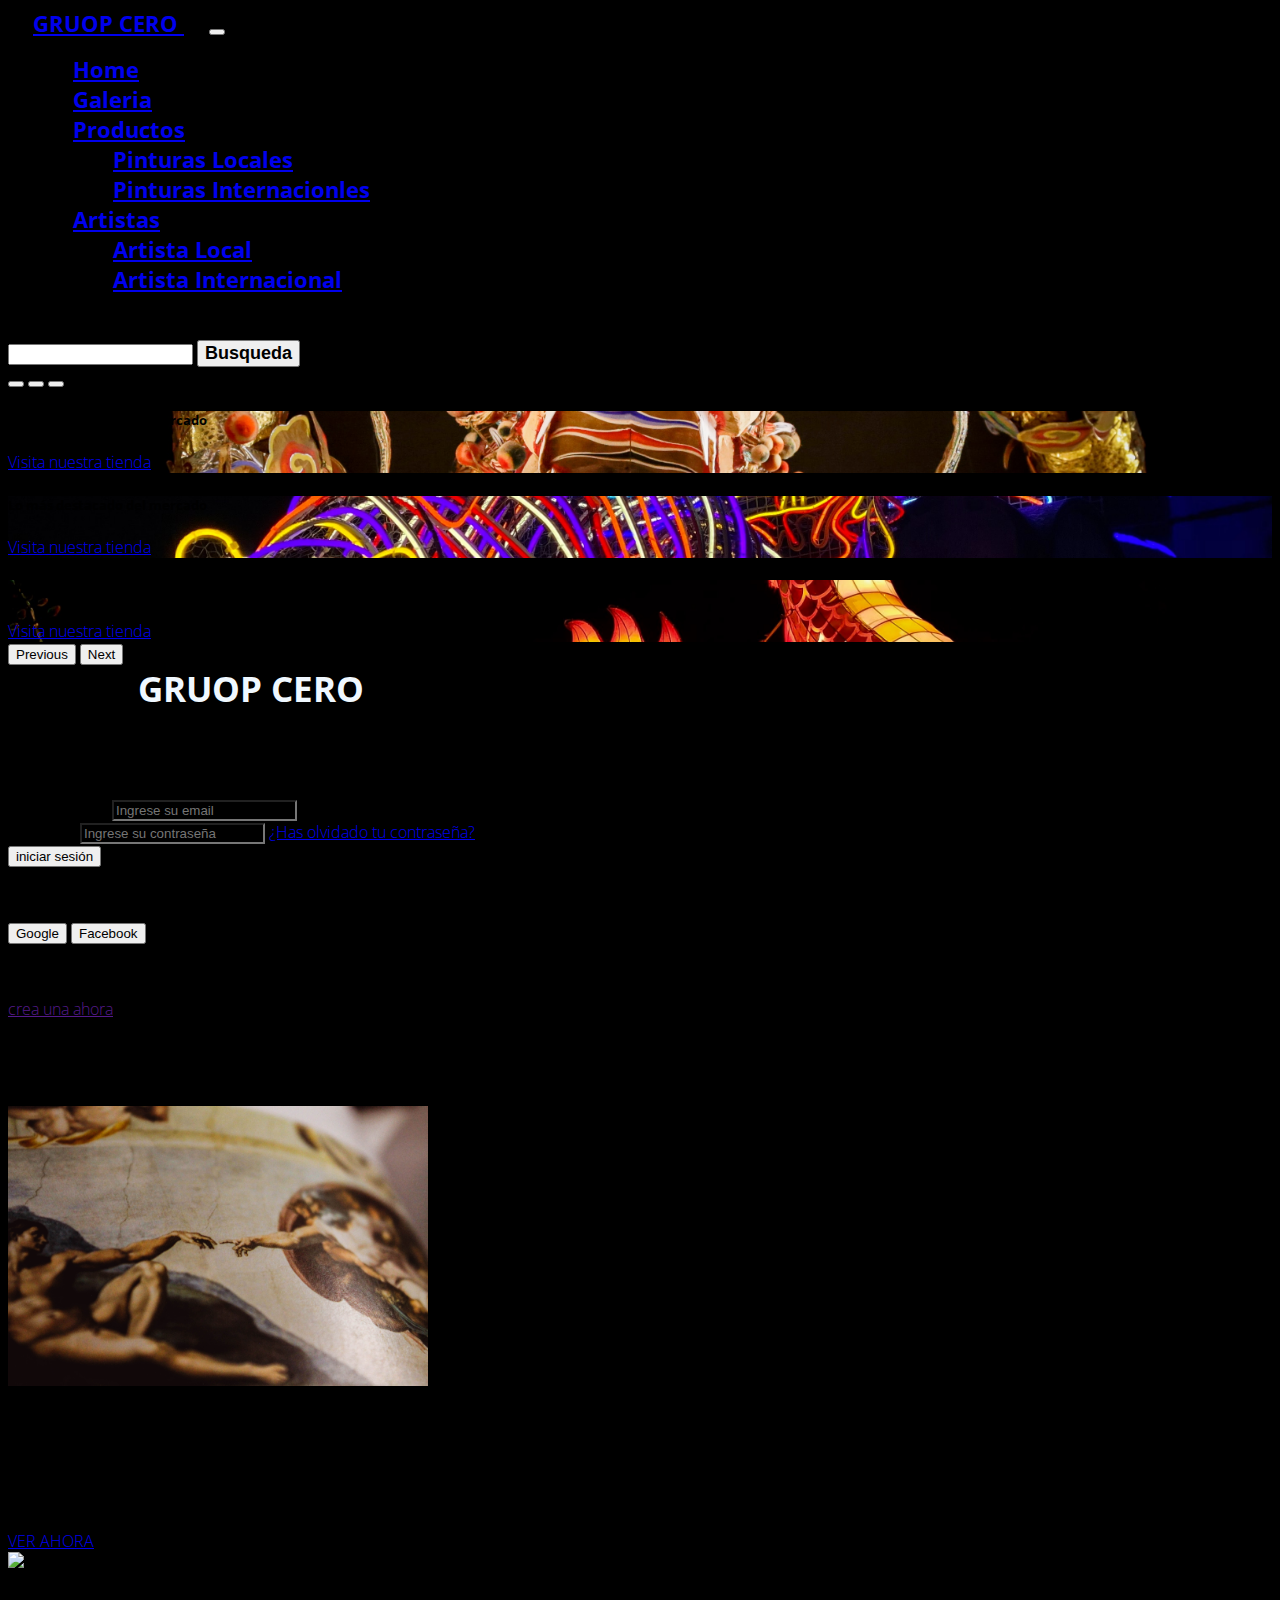
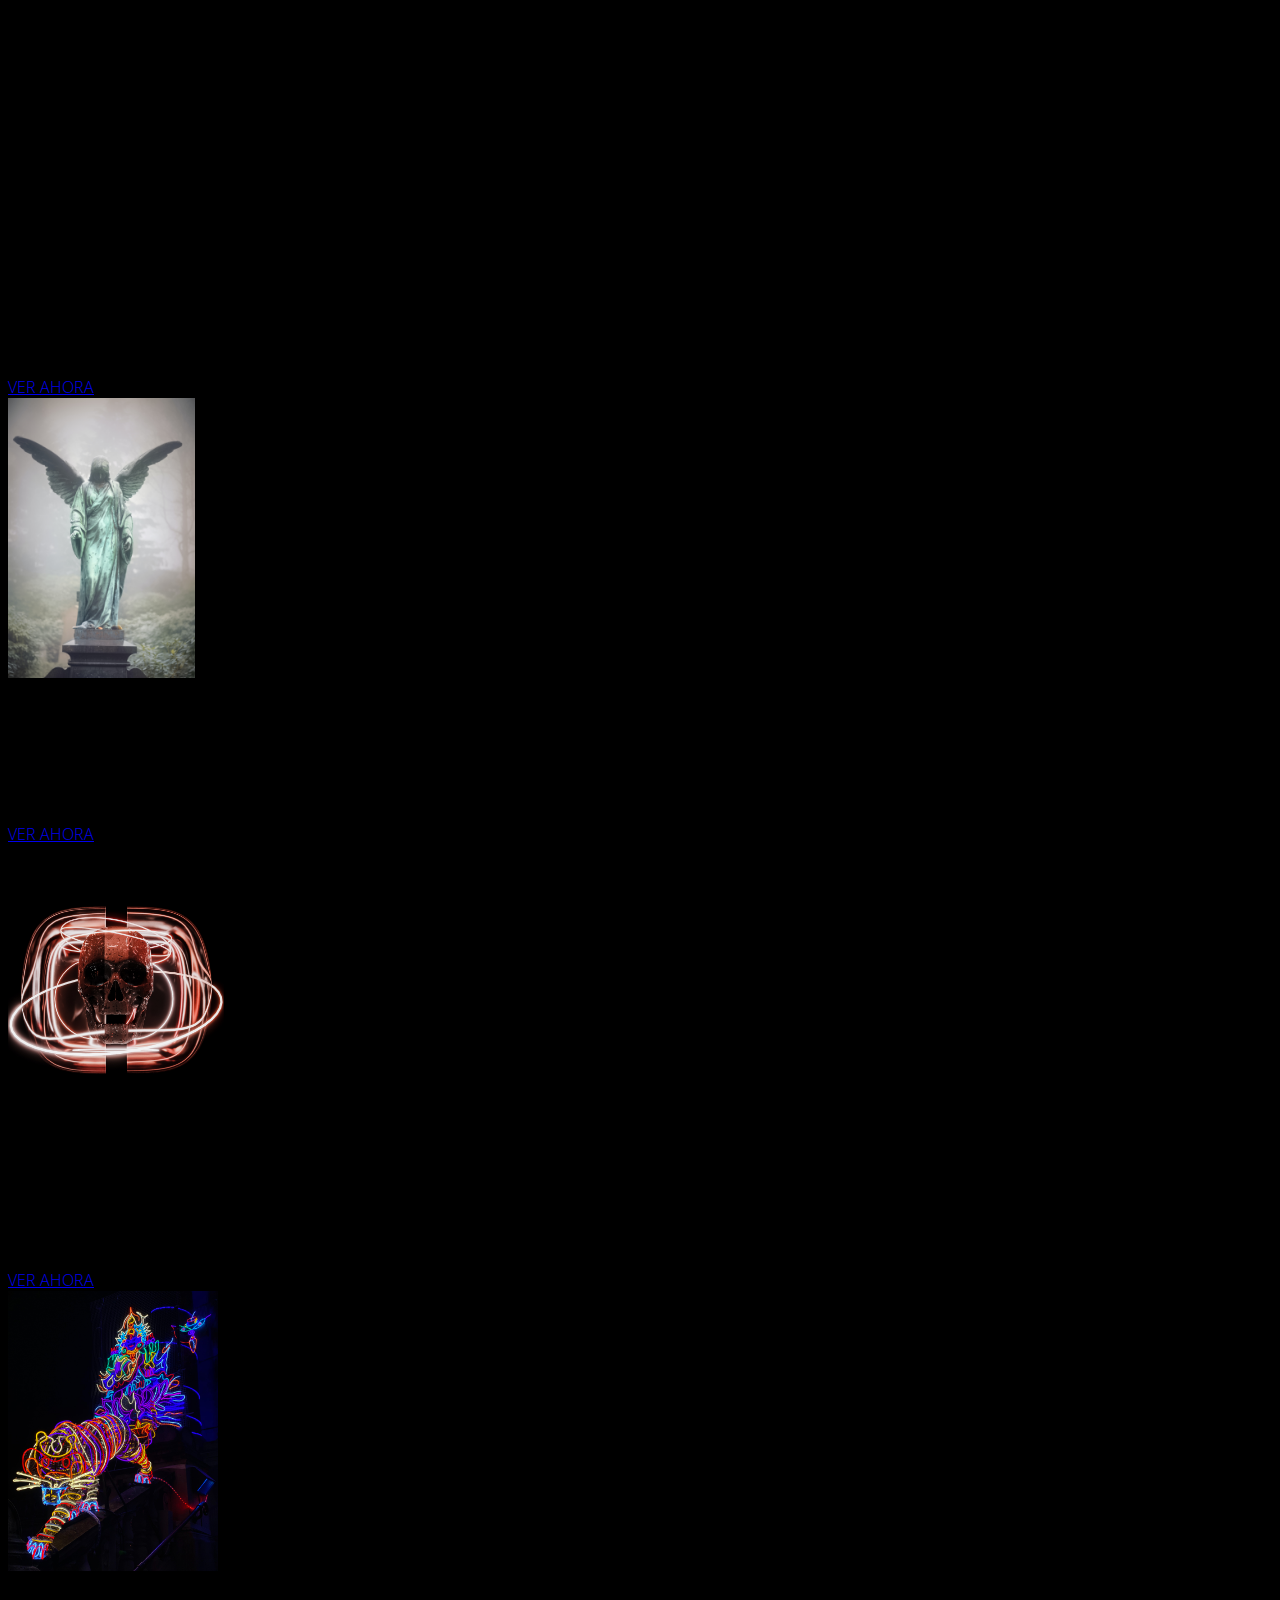
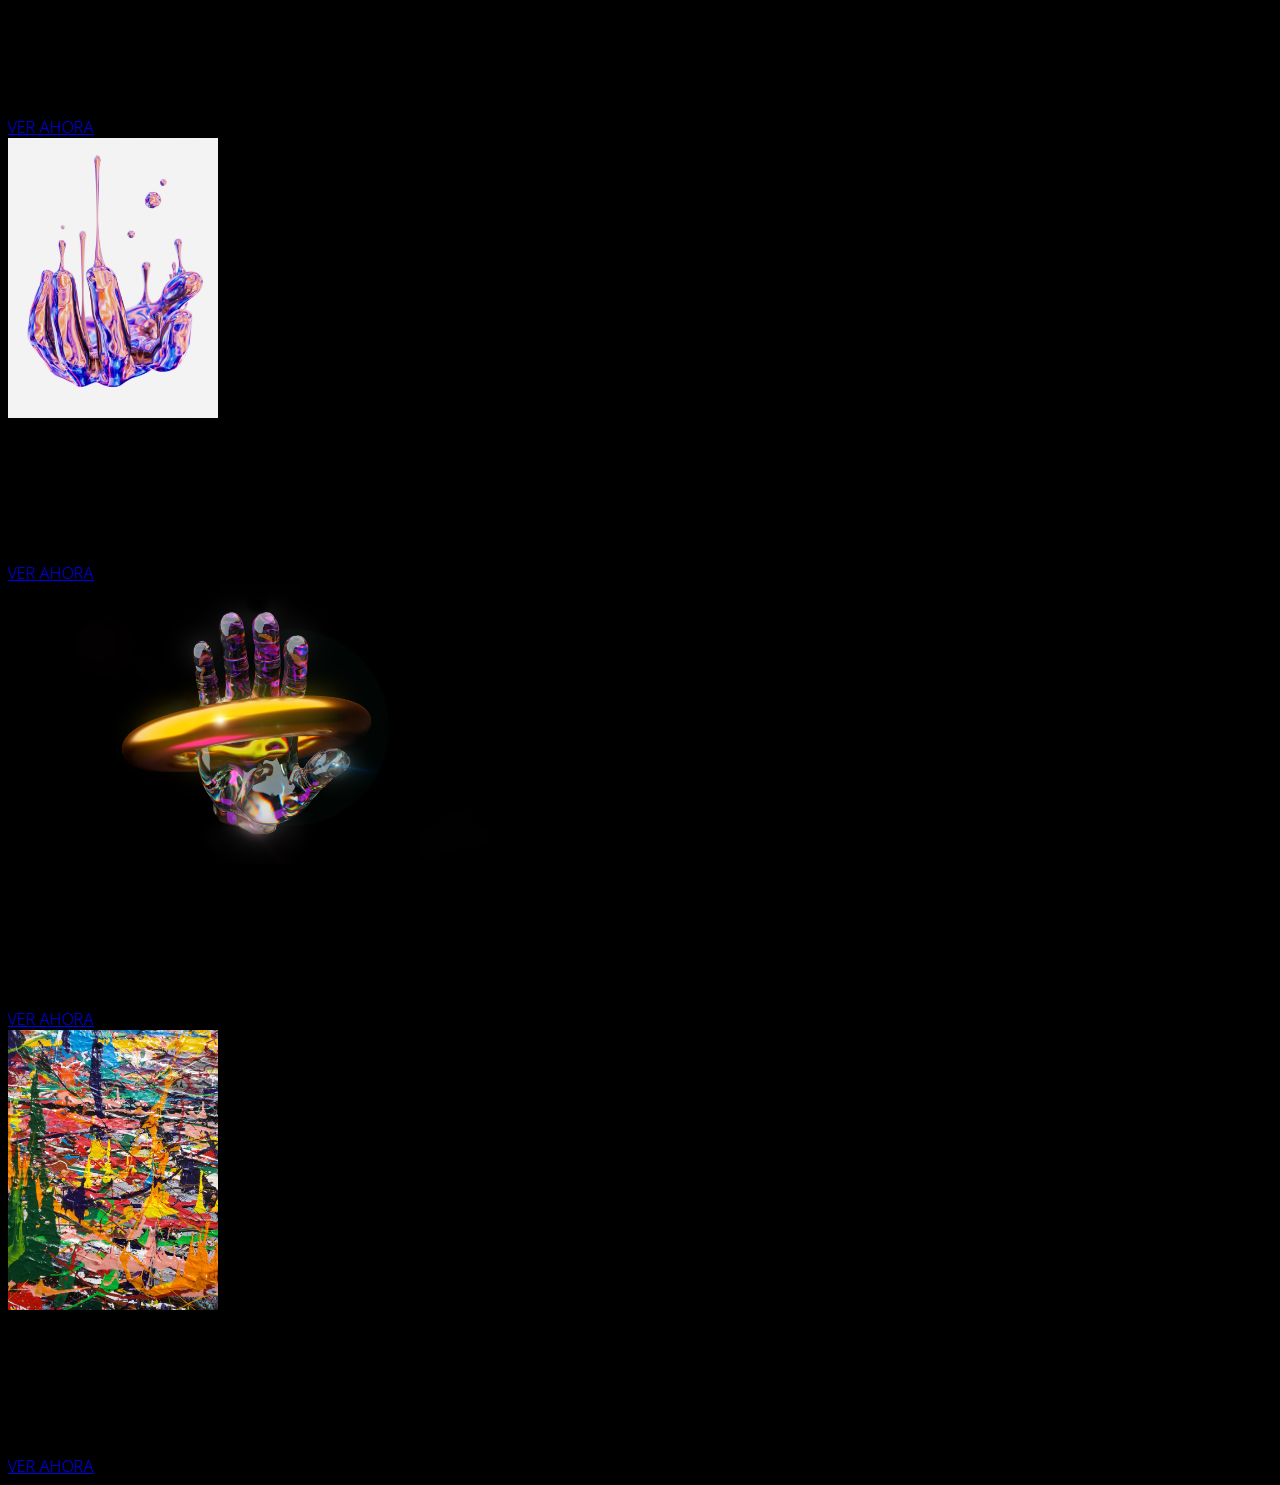
==== commit 8d6eb3e3: "revisando detalles" ====
--- a/index.html
+++ b/index.html
@@ -143,13 +143,13 @@
         <div class="carousel-item img-2 min-vh-100">
           <div class="carousel-caption d-none d-md-block">
             <h5 class="font-weigth-bold">Lo más destacado del mercado</h5>
-            <a href="destacado-2.html" class="text-muted text-decoration-none btn btn-info">Visita nuestra tienda</a>
+            <a href="galeria-5.html" class="text-muted text-decoration-none btn btn-info">Visita nuestra tienda</a>
           </div>
         </div>
         <div class="carousel-item img-3 min-vh-100">
           <div class="carousel-caption d-none d-md-block">
             <h5 class="font-weigth-bold">Lo más destacado del mercado</h5>
-            <a href="galeria-5.html" class="text-muted text-decoration-none btn btn-info">Visita nuestra tienda</a>
+            <a href="destacado-3.html" class="text-muted text-decoration-none btn btn-info">Visita nuestra tienda</a>
           </div>
         </div>
       </div>
--- a/css/estilos.css
+++ b/css/estilos.css
@@ -53,7 +53,7 @@
     color: aliceblue;
 }
 .img-1{
-    background-image: url('/img/img-3.jpg');
+    background-image: url('/img/img-1.jpg');
     background-size: cover;
     background-position: center;
 }
@@ -63,7 +63,7 @@
     background-position: center;
 }
 .img-3{
-    background-image: url('/img/img-1.jpg');
+    background-image: url('/img/img-3.jpg');
     background-size: cover;
     background-position: center;
 }
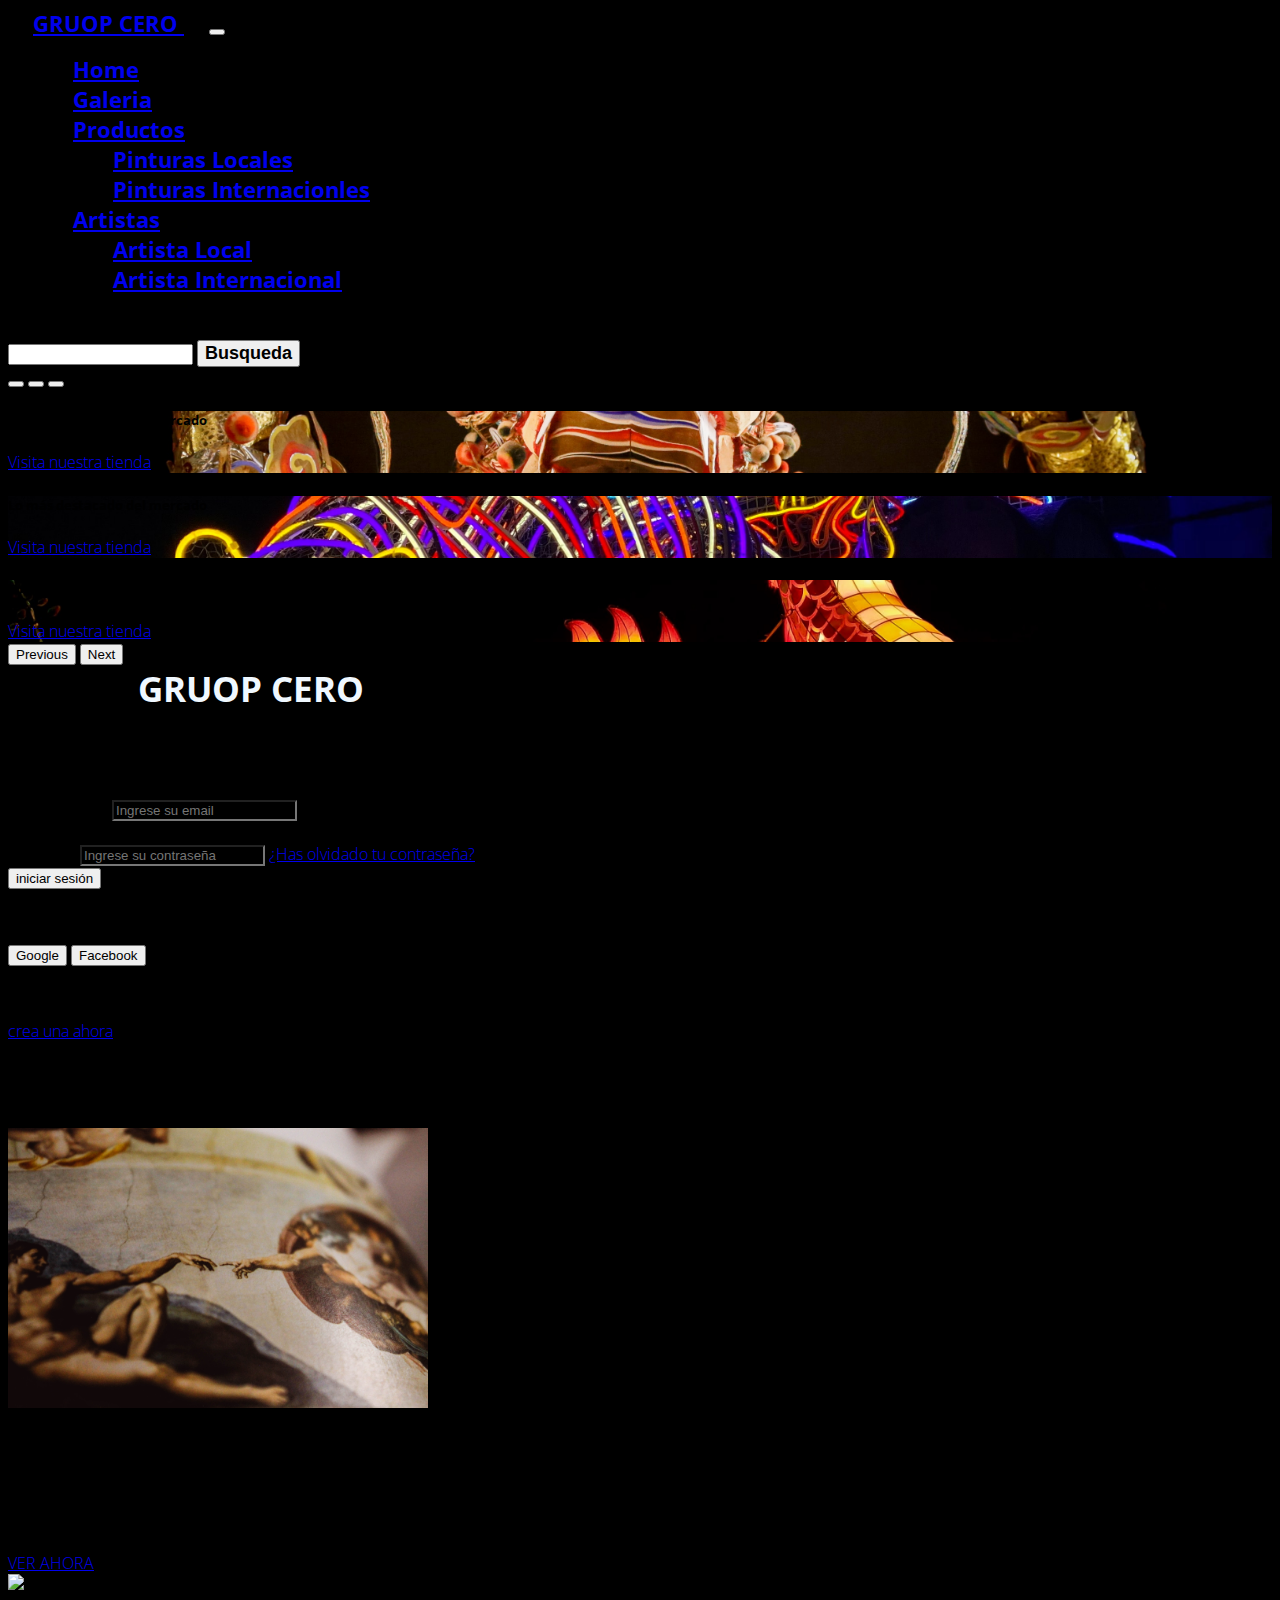
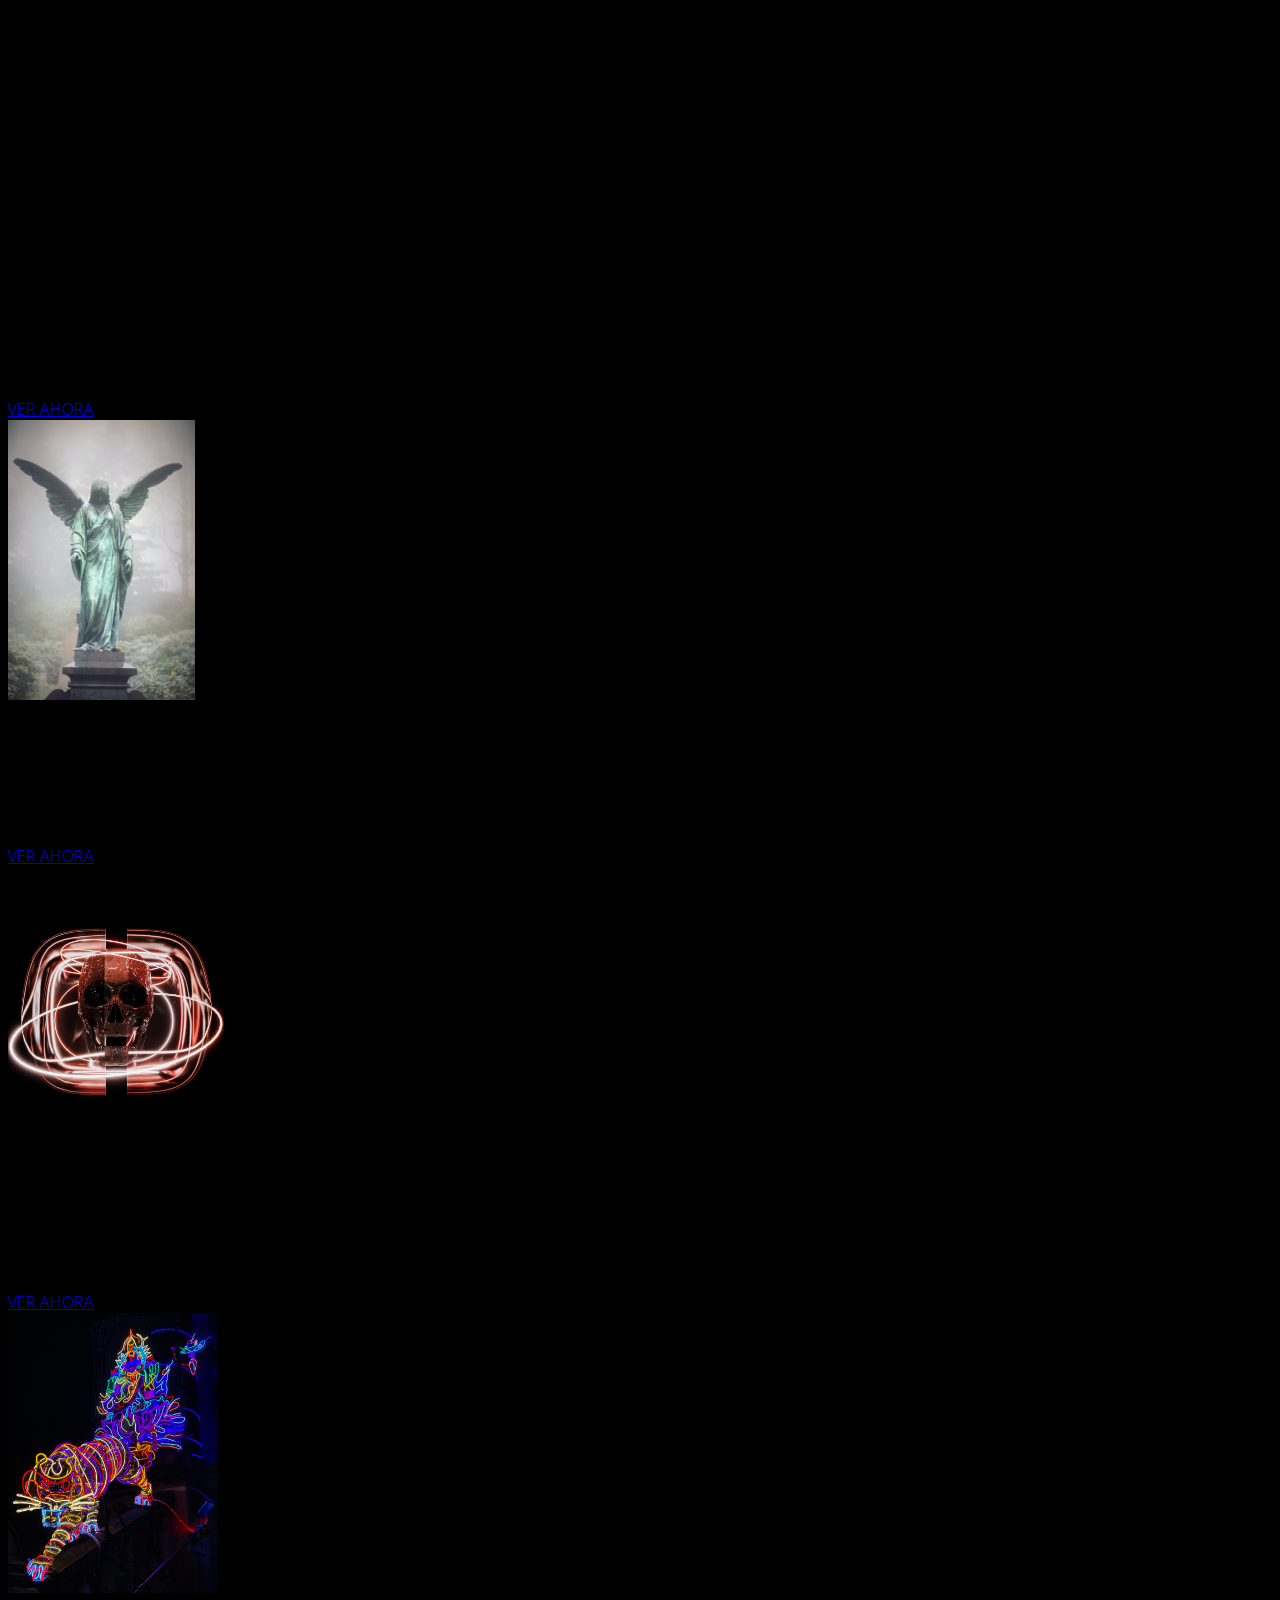
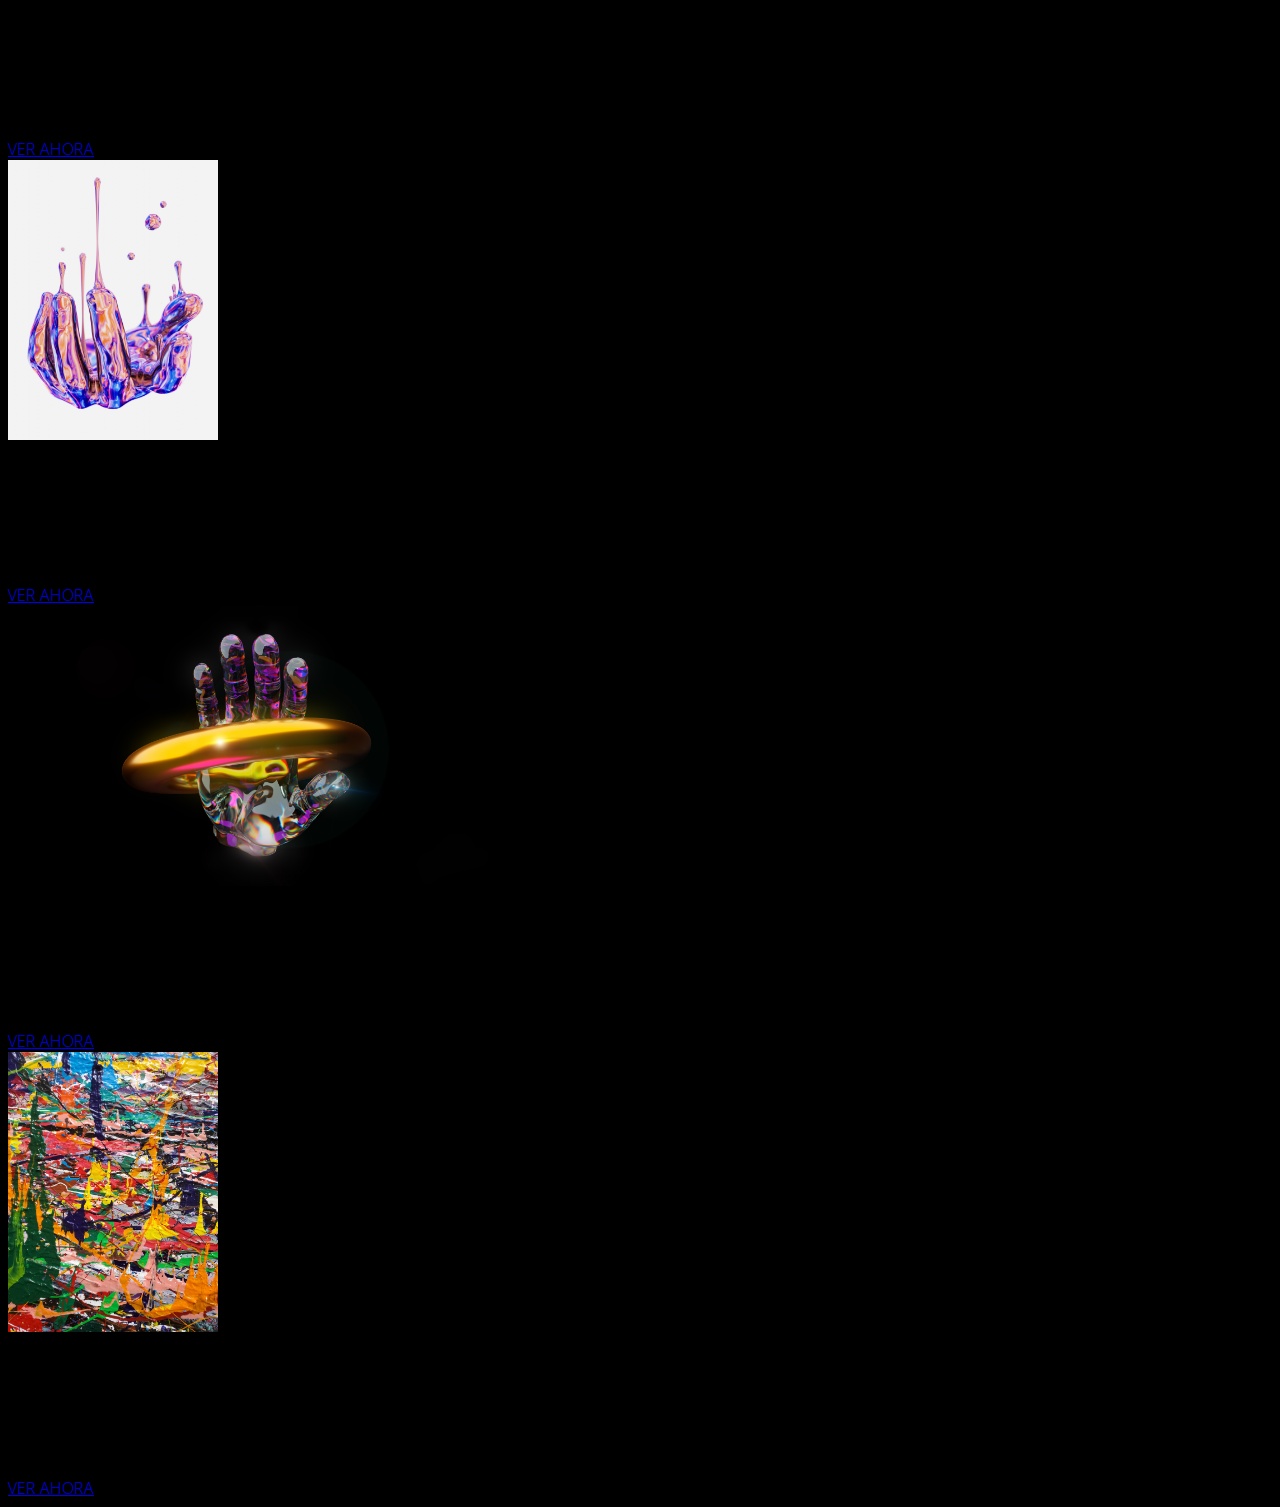
==== commit d4091f09: "por terminar" ====
--- a/index.html
+++ b/index.html
@@ -171,12 +171,19 @@
   
   <div class="px-lg-5  py-lg-4  p-4 w-100 aling-self-center">
     <h1 class="font-weigth-bold mb-4 text-light">Bienvenido</h1>
-    <form class="mb-5">
+    <!-- <form class="mb-5">
     <div class="mb-4">
       <label for="exampleInputEmail1" class="form-label font-weigth-bold text-light">Email address</label>
       <input type="email" class="form-control bg-dark-x border-0 mb-2" id="exampleInputEmail1" placeholder="Ingrese su email" aria-describedby="emailHelp">
-    </div>
-
+    </div> -->
+    <form class="mb-5 needs-validation">
+      <div class="mb-4 has-validation">
+        <label  for="validationCustomUsername"  for="exampleInputEmail1" class="form-label font-weigth-bold text-light">Email address</label>
+        <input type="email" class="form-control bg-dark-x border-0 mb-2"  id="validationCustomUsername" required="" placeholder="Ingrese su email" aria-describedby="emailHelp">
+        <div class="invalid-feedback">
+          Por favor, elije un nombre de usuario.
+        </div>
+      </div>
 
     <div class="mb-4">
       <label for="exampleInputPassword1" class="form-label font-weigth-bold text-light">Password</label>
@@ -192,7 +199,7 @@
       <button type="submit" class="btn btn-outline-light flex-grow-1  ml-2"><i class="fa-brands fa-facebook  mr-2"></i>Facebook</button>
     </div>
     <div class="text-center px-lg-5 pt-lg-3 pb-lg-4 p-4 w-100 mt-auto">
-      <p class="d-incline-block mb-0 font-weigth-bold">¿Todavia no tienes una cuenta?</p><a href="" class="text-light font-weigth-bold
+      <p class="d-incline-block mb-0 font-weigth-bold">¿Todavia no tienes una cuenta?</p><a href="registro.html" class="text-light font-weigth-bold
         text-decoration-none">crea una ahora</a>
     </div>
   
--- a/css/estilos.css
+++ b/css/estilos.css
@@ -75,8 +75,29 @@
 }
 
 
+.contenedor-formulario{
+    width: 500px;
+    height: 100vh;
+    padding: 10px;
+    margin: 60px 470px;
+    margin-right: 60px;
+    align-items: center;
+    text-align: center;
+    justify-content: center;
+   background-color: aqua;
+
+}
+
+.contenedor-formulario .logo{
+    width: 100%;
+    height: 100%;
+
+    
+
+}
+.formulario-input-error{
+    margin-bottom: 0;
+    display: none;
+}
 
 
-
-
-
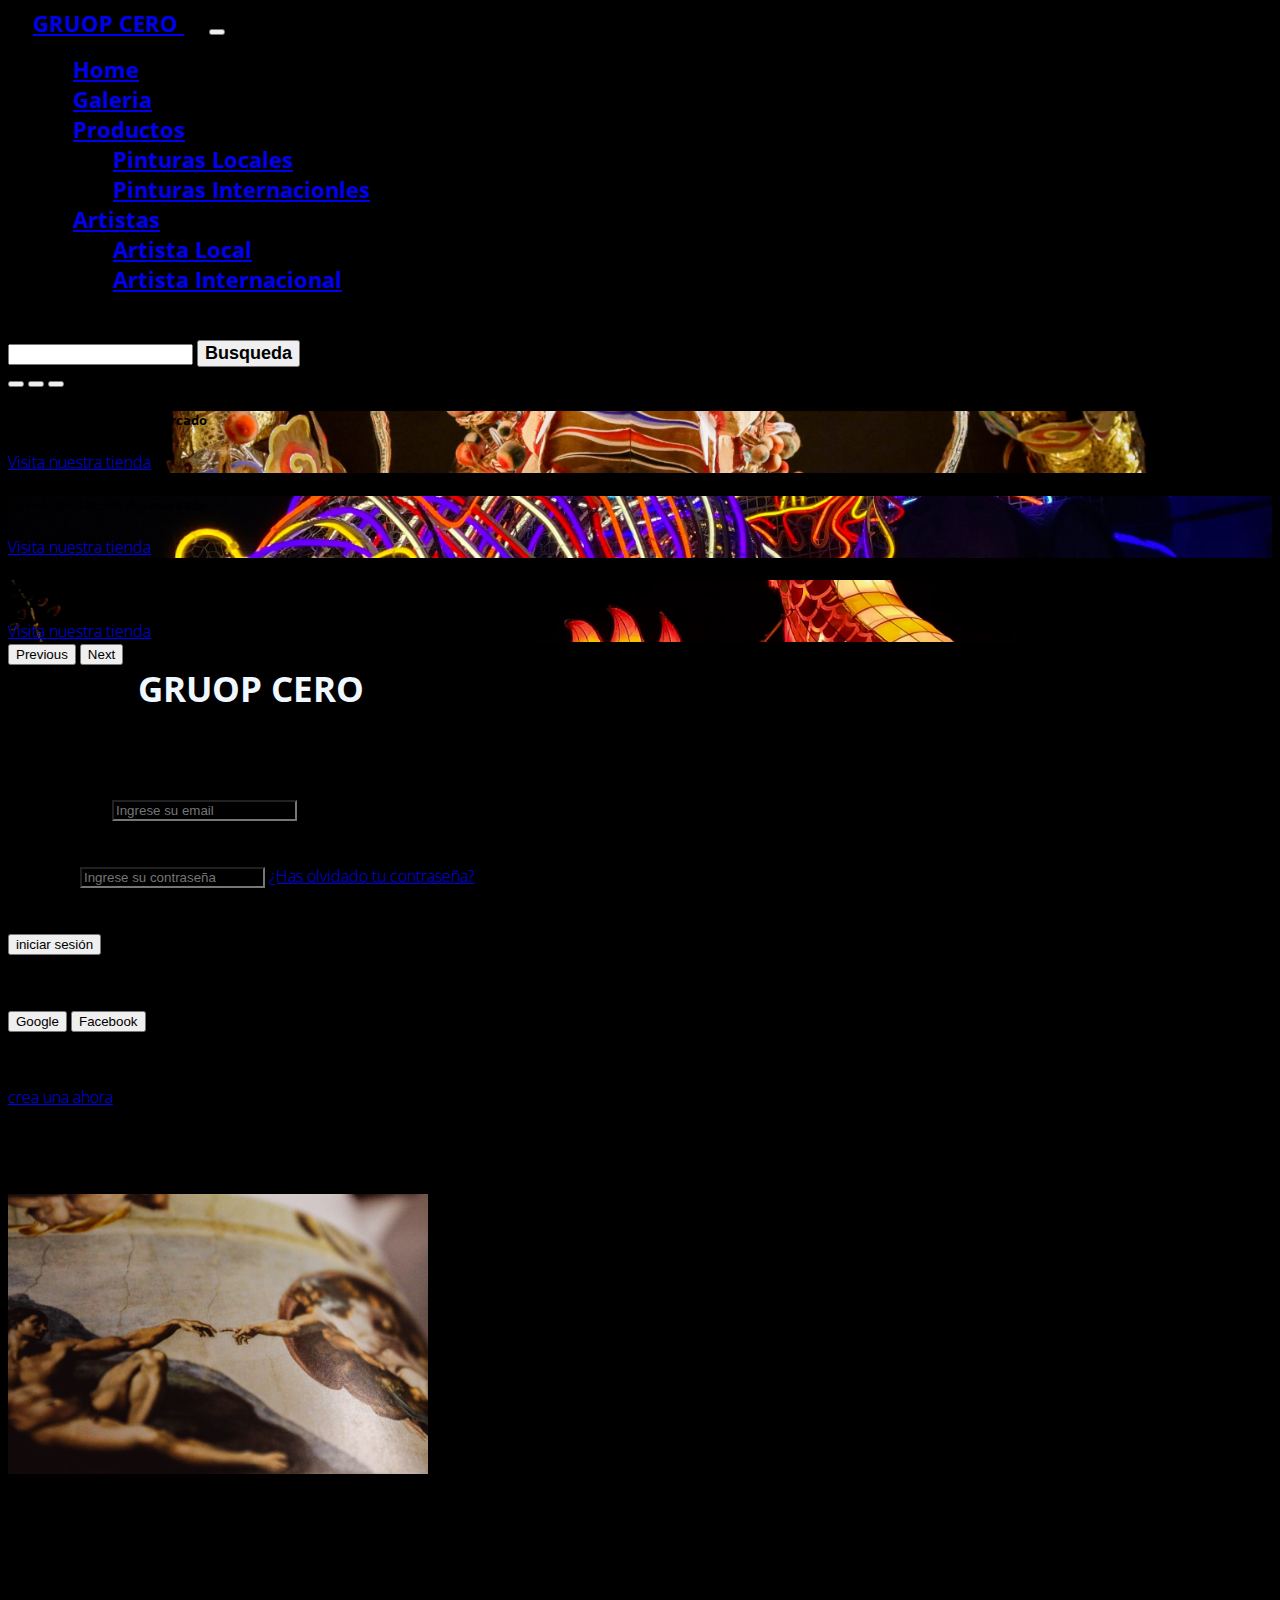
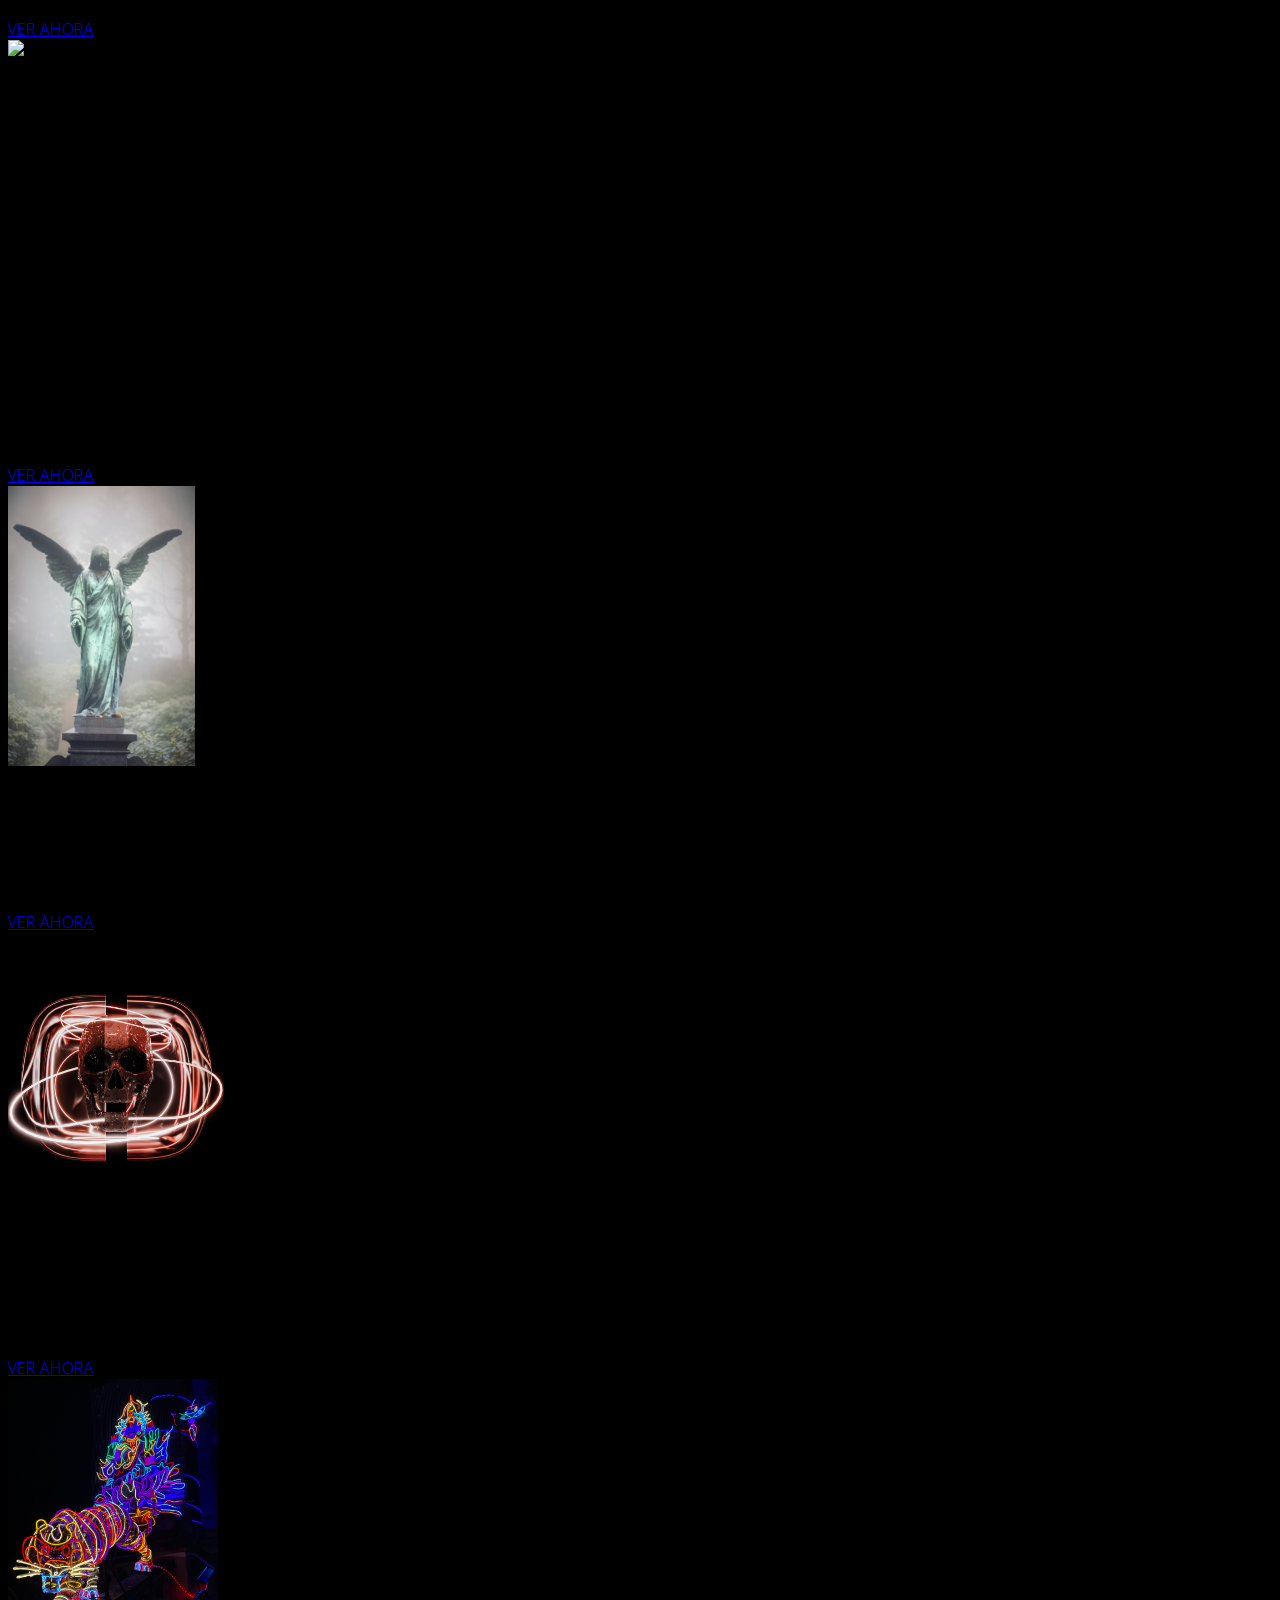
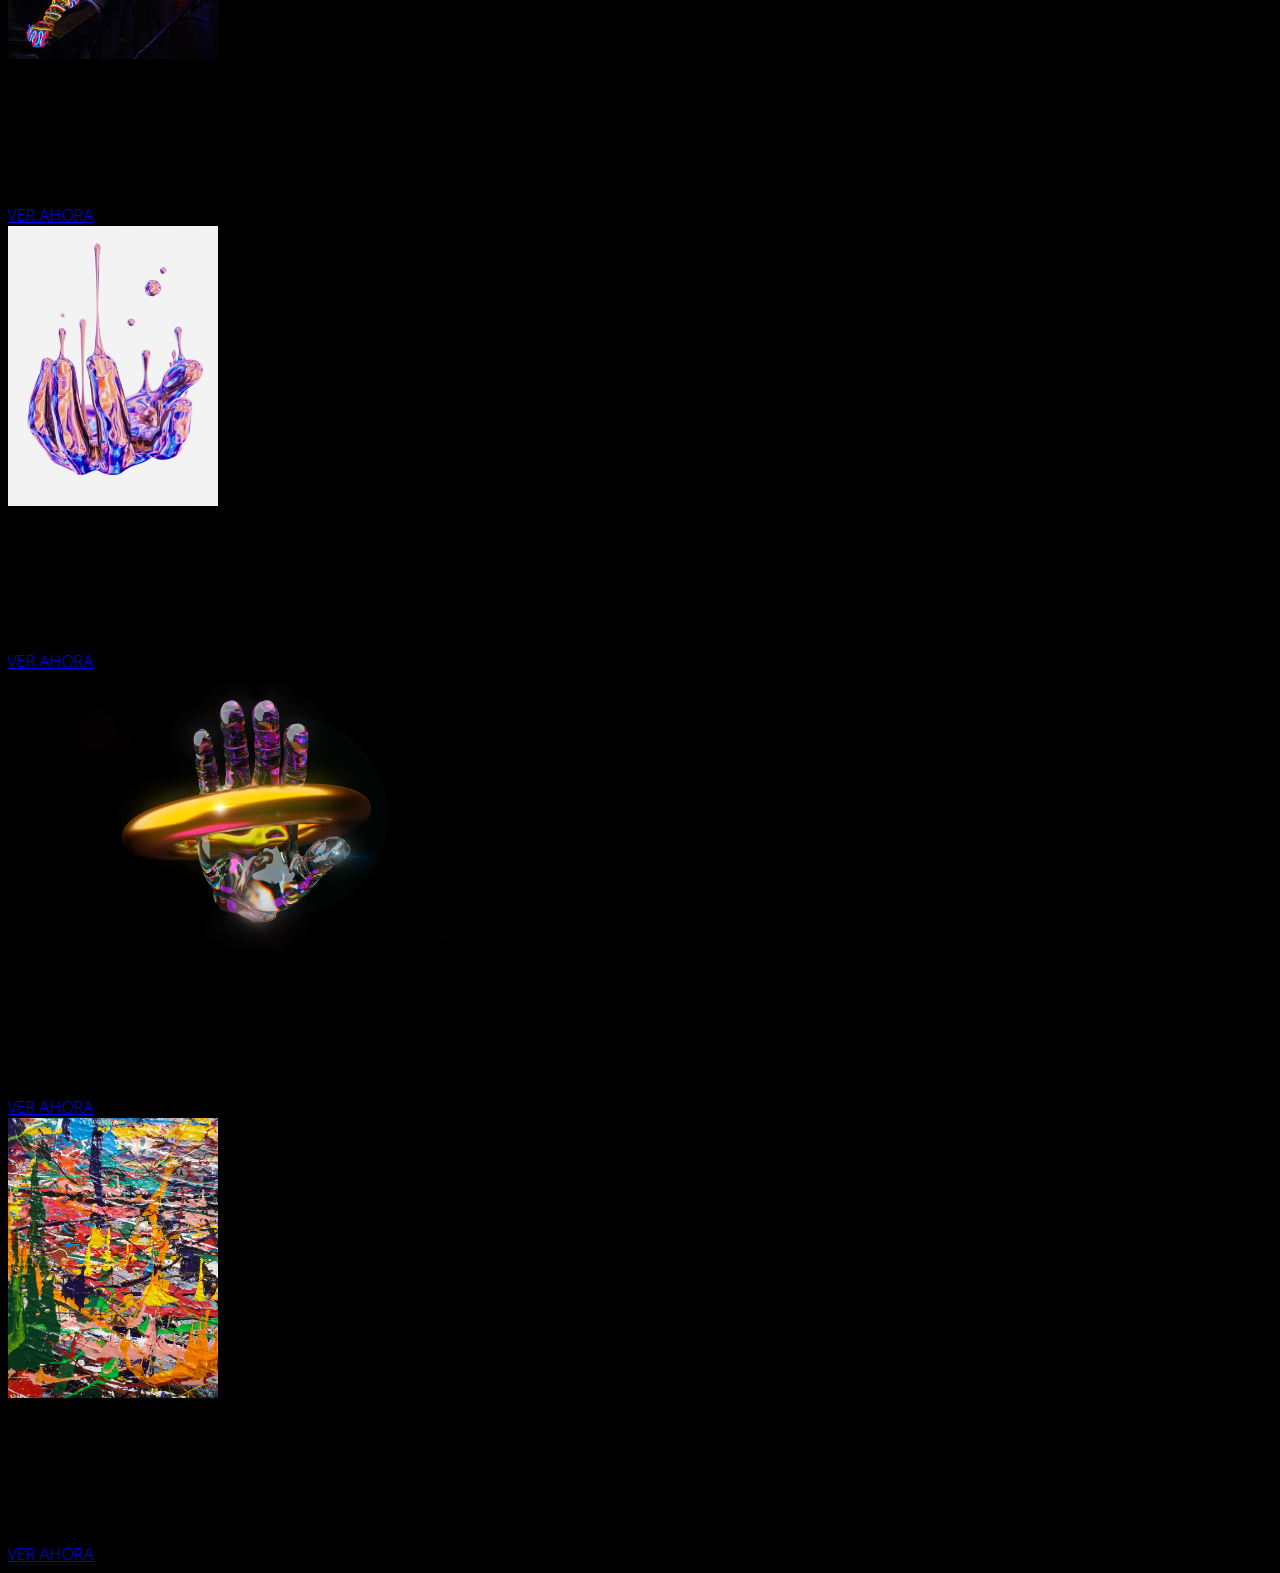
==== commit 66579b0d: "terminado" ====
--- a/index.html
+++ b/index.html
@@ -8,6 +8,7 @@
     <link href="https://cdn.jsdelivr.net/npm/bootstrap@5.0.2/dist/css/bootstrap.min.css" rel="stylesheet" integrity="sha384-EVSTQN3/azprG1Anm3QDgpJLIm9Nao0Yz1ztcQTwFspd3yD65VohhpuuCOmLASjC" crossorigin="anonymous"> 
   <link href="https://fonts.googleapis.com/css2?family=Open+Sans:wght@300;400;700&display=swap" rel="stylesheet">
   <script src="https://kit.fontawesome.com/a8d5eeb527.js" crossorigin="anonymous"></script>
+  <script  src="https://code.jquery.com/jquery-3.6.4.js" integrity="sha256-a9jBBRygX1Bh5lt8GZjXDzyOB+bWve9EiO7tROUtj/E=" crossorigin="anonymous"></script>
   <link rel="stylesheet" href="css/estilos.css">
 
 </head>
@@ -176,21 +177,35 @@
       <label for="exampleInputEmail1" class="form-label font-weigth-bold text-light">Email address</label>
       <input type="email" class="form-control bg-dark-x border-0 mb-2" id="exampleInputEmail1" placeholder="Ingrese su email" aria-describedby="emailHelp">
     </div> -->
+    <div >
     <form class="mb-5 needs-validation">
       <div class="mb-4 has-validation">
-        <label  for="validationCustomUsername"  for="exampleInputEmail1" class="form-label font-weigth-bold text-light">Email address</label>
-        <input type="email" class="form-control bg-dark-x border-0 mb-2"  id="validationCustomUsername" required="" placeholder="Ingrese su email" aria-describedby="emailHelp">
+        <label  for="email"  for="exampleInputEmail1" class="form-label font-weigth-bold text-light">Email address</label>
+        <input type="email" class="form-control bg-dark-x border-0 mb-2"  id="email" required="" placeholder="Ingrese su email" aria-describedby="emailHelp">
         <div class="invalid-feedback">
-          Por favor, elije un nombre de usuario.
+          Por favor, NO puede quedar en.
+        </div>
+        <div class="valid-feedback">
+          Todo bien.
         </div>
       </div>
 
     <div class="mb-4">
-      <label for="exampleInputPassword1" class="form-label font-weigth-bold text-light">Password</label>
-      <input type="password" class="form-control bg-dark-x border-0 mb-2 text-light" id="exampleInputPassword1" placeholder="Ingrese su contraseña">
+      <label for="password" class="form-label font-weigth-bold text-light">Password</label>
+      <input type="password" class="form-control bg-dark-x border-0 mb-2" id="password" placeholder="Ingrese su contraseña">
       <a  href="#" id="emailHelp" class="form-text text-muted text-decoration-none">¿Has olvidado tu contraseña?</a>
     </div>
-    <button type="submit" class="btn btn-primary w-100">iniciar sesión</button>
+    <div class="invalid-feedback">
+      Por favor, No puedo quedar en blanco.
+    </div>
+    <div class="valid-feedback">
+      Todo bien.
+    </div>
+  </div>
+
+
+
+    <button type="submit" class="btn btn-primary w-100 "href="p-i">iniciar sesión</button>
   </form>
 
     <p class="font-weigth-bold text-center text-muted">0 inicia sesión con</p>
@@ -206,6 +221,27 @@
   </div>
 </div>
 </div>
+</div>
+<script>// Example starter JavaScript for disabling form submissions if there are invalid fields
+  (function () {
+    'use strict'
+  
+    // Fetch all the forms we want to apply custom Bootstrap validation styles to
+    var forms = document.querySelectorAll('.needs-validation')
+  
+    // Loop over them and prevent submission
+    Array.prototype.slice.call(forms)
+      .forEach(function (form) {
+        form.addEventListener('submit', function (event) {
+          if (!form.checkValidity()) {
+            event.preventDefault()
+            event.stopPropagation()
+          }
+  
+          form.classList.add('was-validated')
+        }, false)
+      })
+  })()</script>
 </section>
 
 
@@ -322,10 +358,10 @@
     
     
     
-    
-    
-    
-    <script src="https://cdn.jsdelivr.net/npm/@popperjs/core@2.9.2/dist/umd/popper.min.js" integrity="sha384-IQsoLXl5PILFhosVNubq5LC7Qb9DXgDA9i+tQ8Zj3iwWAwPtgFTxbJ8NT4GN1R8p" crossorigin="anonymous"></script>
+      
+        
+        <script src="index.js"></script>
+        <script src="https://cdn.jsdelivr.net/npm/@popperjs/core@2.9.2/dist/umd/popper.min.js" integrity="sha384-IQsoLXl5PILFhosVNubq5LC7Qb9DXgDA9i+tQ8Zj3iwWAwPtgFTxbJ8NT4GN1R8p" crossorigin="anonymous"></script>
         <script src="https://cdn.jsdelivr.net/npm/bootstrap@5.0.2/dist/js/bootstrap.min.js" integrity="sha384-cVKIPhGWiC2Al4u+LWgxfKTRIcfu0JTxR+EQDz/bgldoEyl4H0zUF0QKbrJ0EcQF" crossorigin="anonymous"></script>
         <script src="https://cdn.jsdelivr.net/npm/@popperjs/core@2.9.2/dist/umd/popper.min.js" integrity="sha384-IQsoLXl5PILFhosVNubq5LC7Qb9DXgDA9i+tQ8Zj3iwWAwPtgFTxbJ8NT4GN1R8p" crossorigin="anonymous"></script>
 </body>
--- a/css/estilos.css
+++ b/css/estilos.css
@@ -75,25 +75,17 @@
 }
 
 
-.contenedor-formulario{
-    width: 500px;
-    height: 100vh;
-    padding: 10px;
-    margin: 60px 470px;
-    margin-right: 60px;
-    align-items: center;
-    text-align: center;
-    justify-content: center;
-   background-color: aqua;
-
+.conteiner-formulario{
+        display: flex;
+        text-align: start;
+        align-items: center;
+        justify-content: center ;
 }
 
 .contenedor-formulario .logo{
     width: 100%;
     height: 100%;
 
-    
-
 }
 .formulario-input-error{
     margin-bottom: 0;
@@ -101,3 +93,187 @@
 }
 
 
+.form-control small {
+	color: #e74c3c;
+	position: absolute;
+	bottom: 0;
+	left: 0;
+	visibility: hidden;
+}
+
+.form-control.error small {
+	visibility: visible;
+}
+
+.form button {
+	background-color: #8e44ad;
+	border: 2px solid #8e44ad;
+	border-radius: 4px;
+	color: #fff;
+	display: block;
+	font-family: inherit;
+	font-size: 16px;
+	padding: 10px;
+	margin-top: 20px;
+	width: 100%;
+}
+
+
+main {
+    padding-top: 15px;
+    background-color: #fff;
+	max-width: 800px;
+	width: 90%;
+	margin: auto;
+	padding: 40px;
+}
+
+.formulario {
+	display: grid;
+	grid-template-columns: 1fr 1fr;
+	gap: 20px;
+}
+
+.formulario__label {
+	display: block;
+	font-weight: 700;
+	padding: 10px;
+	cursor: pointer;
+}
+
+.formulario__grupo-input {
+	position: relative;
+}
+
+.formulario__input {
+	width: 100%;
+	background: #fff;
+	border: 3px solid transparent;
+	border-radius: 3px;
+	height: 45px;
+	line-height: 45px;
+	padding: 0 40px 0 10px;
+	transition: .3s ease all;
+}
+
+.formulario__input:focus {
+	border: 3px solid #0075FF;
+	outline: none;
+	box-shadow: 3px 0px 30px rgba(163,163,163, 0.4);
+}
+
+.formulario__input-error {
+	font-size: 12px;
+	margin-bottom: 0;
+	display: none;
+}
+
+.formulario__input-error-activo {
+	display: block;
+}
+
+.formulario__validacion-estado {
+	position: absolute;
+	right: 10px;
+	bottom: 15px;
+	z-index: 100;
+	font-size: 16px;
+	opacity: 0;
+}
+
+.formulario__checkbox {
+	margin-right: 10px;
+}
+
+.formulario__grupo-terminos, 
+.formulario__mensaje,
+.formulario__grupo-btn-enviar {
+	grid-column: span 2;
+}
+
+.formulario__mensaje {
+	height: 45px;
+	line-height: 45px;
+	background: #F66060;
+	padding: 0 15px;
+	border-radius: 3px;
+	display: none;
+}
+
+.formulario__mensaje-activo {
+	display: block;
+}
+
+.formulario__mensaje p {
+	margin: 0;
+}
+
+.formulario__grupo-btn-enviar {
+	display: flex;
+	flex-direction: column;
+	align-items: center;
+}
+
+.formulario__btn {
+	height: 45px;
+	line-height: 45px;
+	width: 30%;
+	background: #000;
+	color: #fff;
+	font-weight: bold;
+	border: none;
+	border-radius: 3px;
+	cursor: pointer;
+	transition: .1s ease all;
+}
+
+.formulario__btn:hover {
+	box-shadow: 3px 0px 30px rgba(163,163,163, 1);
+}
+
+.formulario__mensaje-exito {
+	font-size: 14px;
+	color: #119200;
+	display: none;
+}
+
+.formulario__mensaje-exito-activo {
+	display: block;
+}
+
+/* ----- -----  Estilos para Validacion ----- ----- */
+.formulario__grupo-correcto .formulario__validacion-estado {
+	color: #1ed12d;
+	opacity: 1;
+}
+
+.formulario__grupo-incorrecto .formulario__label {
+	color: #bb2929;
+}
+
+.formulario__grupo-incorrecto .formulario__validacion-estado {
+	color: #bb2929;
+	opacity: 1;
+}
+
+.formulario__grupo-incorrecto .formulario__input {
+	border: 3px solid #bb2929;
+}
+
+
+/* ----- -----  Mediaqueries ----- ----- */
+@media screen and (max-width: 800px) {
+	.formulario {
+		grid-template-columns: 1fr;
+	}
+
+	.formulario__grupo-terminos, 
+	.formulario__mensaje,
+	.formulario__grupo-btn-enviar {
+		grid-column: 1;
+	}
+
+	.formulario__btn {
+		width: 100%;
+	}
+}